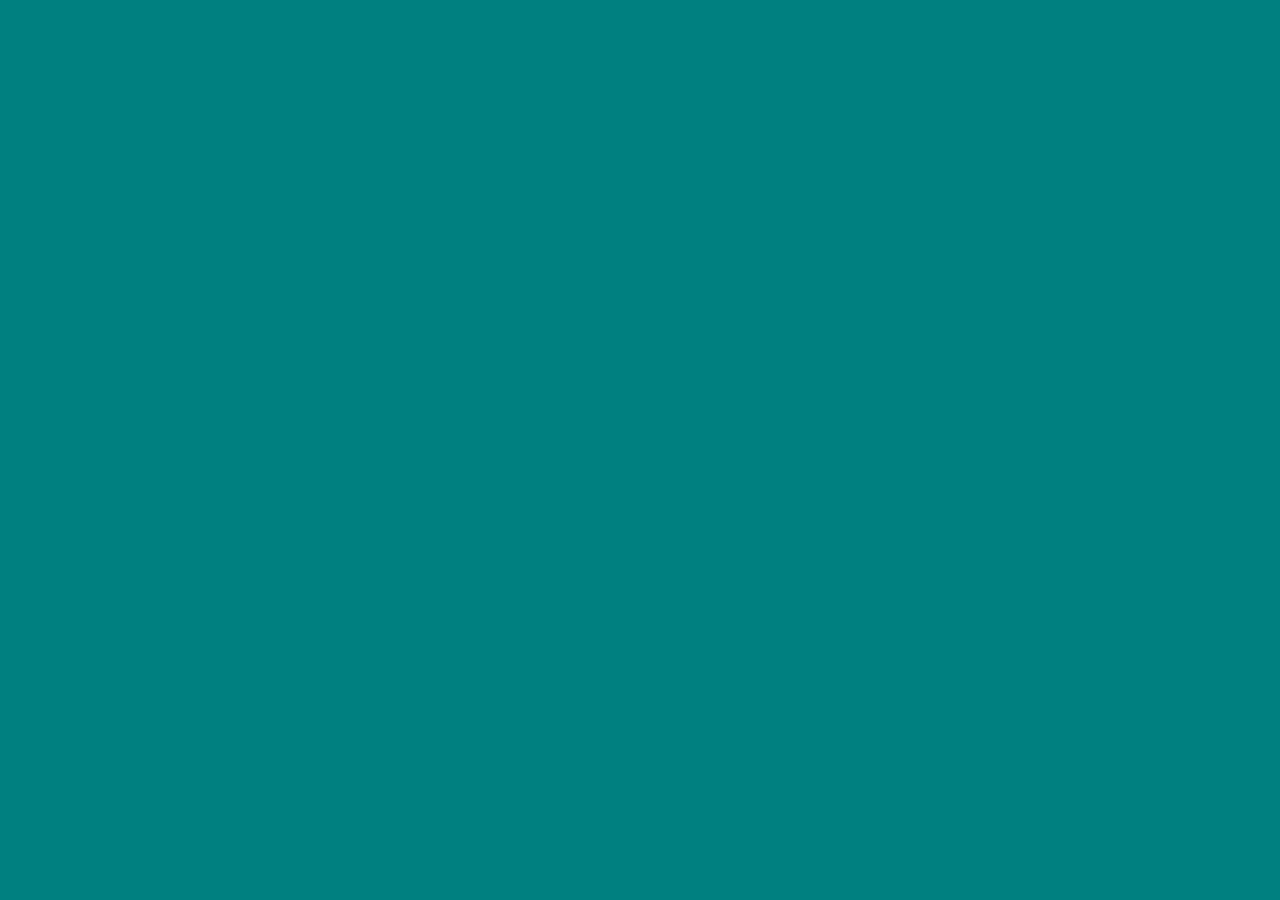
==== public/desktop.html @ bbea516e "feat(02-01): create EventBus and update desktop.html script loading - Add eventbus.js with on/off/em" ====
<!DOCTYPE html>
<html lang="en">
<head>
  <meta charset="UTF-8">
  <meta name="viewport" content="width=800, initial-scale=1.0">
  <title>CalCom Workstation</title>
  <link rel="stylesheet" href="css/nt4.css">
</head>
<body>
  <div id="desktop"></div>
  <script src="js/time.js"></script>
  <script src="js/eventbus.js"></script>
  <script src="js/desktop.js"></script>
  <script src="js/taskbar.js"></script>
  <script src="js/apps.js"></script>
</body>
</html>
---- public/css/nt4.css ----
/* ============================================================
   nt4.css — Windows NT 4.0 Visual System
   Complete CSS foundation for NT4 desktop simulation.
   All bevels use box-shadow inset (NOT border-style outset/inset).
   All colors match the Windows 95/NT4 "Windows Standard" scheme.
   NO title bar blending. NO warm grey tones. This is NT4, not Win98.
   ============================================================ */

/* === Font Face === */

@font-face {
  font-family: "W95FA";
  src: url("../assets/fonts/w95fa.woff2") format("woff2"),
       url("../assets/fonts/w95fa.woff") format("woff");
  font-weight: normal;
  font-style: normal;
}

/* === CSS Custom Properties === */

:root {
  /* Surface Colors */
  --button-face:        #C0C0C0;
  --button-highlight:   #FFFFFF;
  --button-light:       #DFDFDF;
  --button-shadow:      #808080;
  --button-dk-shadow:   #000000;
  --window-bg:          #FFFFFF;
  --window-text:        #000000;

  /* Title Bar Colors */
  --active-title:       #000080;
  --active-title-text:  #FFFFFF;
  --inactive-title:     #808080;
  --inactive-title-text:#C0C0C0;

  /* Desktop & System */
  --desktop:            #008080;
  --menu-bg:            #C0C0C0;
  --menu-text:          #000000;
  --highlight:          #000080;
  --highlight-text:     #FFFFFF;
  --scrollbar:          #C0C0C0;
  --tooltip-bg:         #FFFFE1;
  --tooltip-text:       #000000;
  --disabled-text:      #808080;
  --app-workspace:      #808080;

  /* Link Colors (IE-era) */
  --link:               #0000FF;
  --visited-link:       #800080;
}

/* === Global Reset & Base Styles === */

*, *::before, *::after { margin: 0; padding: 0; box-sizing: border-box; }
html, body { height: 100%; overflow: hidden; }
body {
  font-family: "W95FA", "MS Sans Serif", "Microsoft Sans Serif", Tahoma, sans-serif;
  font-size: 11px;
  color: var(--window-text);
  -webkit-font-smoothing: none;
  -moz-osx-font-smoothing: grayscale;
  font-smooth: never;
  text-rendering: optimizeSpeed;
  cursor: default;
}

/* === Bevel Utility Classes === */

.raised {
  box-shadow: inset -1px -1px var(--button-dk-shadow),
              inset  1px  1px var(--button-highlight),
              inset -2px -2px var(--button-shadow),
              inset  2px  2px var(--button-light);
  background: var(--button-face);
}

.sunken {
  box-shadow: inset -1px -1px var(--button-highlight),
              inset  1px  1px var(--button-shadow),
              inset -2px -2px var(--button-light),
              inset  2px  2px var(--button-dk-shadow);
  background: var(--window-bg);
}

.pressed {
  box-shadow: inset -1px -1px var(--button-highlight),
              inset  1px  1px var(--button-shadow),
              inset -2px -2px var(--button-light),
              inset  2px  2px var(--button-dk-shadow);
  background: var(--button-face);
}

.well {
  box-shadow: inset -1px -1px var(--button-highlight),
              inset  1px  1px var(--button-shadow);
}

/* === NT4 Button Styles === */

.nt4-button {
  box-shadow: inset -1px -1px var(--button-dk-shadow),
              inset  1px  1px var(--button-highlight),
              inset -2px -2px var(--button-shadow),
              inset  2px  2px var(--button-light);
  background: var(--button-face);
  border: none;
  padding: 4px 12px;
  font-family: inherit;
  font-size: 11px;
  cursor: default;
  min-width: 75px;
  text-align: center;
}

.nt4-button:active {
  box-shadow: inset -1px -1px var(--button-highlight),
              inset  1px  1px var(--button-shadow),
              inset -2px -2px var(--button-light),
              inset  2px  2px var(--button-dk-shadow);
  padding: 5px 11px 3px 13px;
}

.nt4-button:focus {
  outline: 1px dotted var(--window-text);
  outline-offset: -4px;
}

/* === Window Chrome === */

.nt4-window {
  background: var(--button-face);
  box-shadow: inset -1px -1px var(--button-dk-shadow),
              inset  1px  1px var(--button-highlight),
              inset -2px -2px var(--button-shadow),
              inset  2px  2px var(--button-light);
  position: absolute;
}

.nt4-titlebar {
  background: var(--active-title);
  color: var(--active-title-text);
  padding: 2px 3px;
  font-weight: bold;
  font-size: 11px;
  display: flex;
  align-items: center;
  justify-content: space-between;
  user-select: none;
}

.nt4-titlebar.inactive {
  background: var(--inactive-title);
  color: var(--inactive-title-text);
}

.nt4-titlebar-buttons {
  display: flex;
  gap: 2px;
}

.nt4-titlebar-btn {
  width: 16px;
  height: 14px;
  background: var(--button-face);
  box-shadow: inset -1px -1px var(--button-dk-shadow),
              inset  1px  1px var(--button-highlight),
              inset -2px -2px var(--button-shadow),
              inset  2px  2px var(--button-light);
  border: none;
  padding: 0;
  display: flex;
  align-items: center;
  justify-content: center;
  cursor: default;
  font-size: 8px;
  line-height: 1;
  position: relative;
}

.nt4-titlebar-btn:active {
  box-shadow: inset -1px -1px var(--button-highlight),
              inset  1px  1px var(--button-shadow),
              inset -2px -2px var(--button-light),
              inset  2px  2px var(--button-dk-shadow);
}

/* Window Button Glyphs -- CSS-drawn, not text */

/* Minimize: small horizontal line near bottom */
.nt4-titlebar-btn.minimize::after {
  content: "";
  display: block;
  width: 6px;
  height: 1px;
  background: var(--window-text);
  position: absolute;
  bottom: 3px;
  left: 50%;
  transform: translateX(-50%);
}

/* Maximize: small rectangle outline */
.nt4-titlebar-btn.maximize::after {
  content: "";
  display: block;
  width: 7px;
  height: 7px;
  border: 1px solid var(--window-text);
  border-top-width: 2px;
  position: absolute;
  top: 2px;
  left: 50%;
  transform: translateX(-50%);
}

/* Close: X drawn with two crossing pseudo-elements */
.nt4-titlebar-btn.close::before,
.nt4-titlebar-btn.close::after {
  content: "";
  display: block;
  width: 8px;
  height: 1px;
  background: var(--window-text);
  position: absolute;
  top: 50%;
  left: 50%;
}

.nt4-titlebar-btn.close::before {
  transform: translate(-50%, -50%) rotate(45deg);
}

.nt4-titlebar-btn.close::after {
  transform: translate(-50%, -50%) rotate(-45deg);
}

/* === Dialog Styles === */

.nt4-dialog {
  background: var(--button-face);
  box-shadow: inset -1px -1px var(--button-dk-shadow),
              inset  1px  1px var(--button-highlight),
              inset -2px -2px var(--button-shadow),
              inset  2px  2px var(--button-light);
  position: fixed;
  top: 50%;
  left: 50%;
  transform: translate(-50%, -50%);
  z-index: 1000;
}

.dialog-titlebar {
  background: var(--active-title);
  color: var(--active-title-text);
  padding: 2px 4px;
  font-weight: bold;
  font-size: 11px;
  user-select: none;
}

.dialog-body {
  padding: 12px 16px;
}

.dialog-buttons {
  padding: 8px 16px 12px;
  display: flex;
  justify-content: center;
  gap: 6px;
}

/* === Form Field Styles === */

.nt4-input {
  box-shadow: inset -1px -1px var(--button-highlight),
              inset  1px  1px var(--button-shadow),
              inset -2px -2px var(--button-light),
              inset  2px  2px var(--button-dk-shadow);
  background: var(--window-bg);
  border: none;
  padding: 2px 4px;
  font-family: inherit;
  font-size: 11px;
}

.nt4-select {
  box-shadow: inset -1px -1px var(--button-highlight),
              inset  1px  1px var(--button-shadow),
              inset -2px -2px var(--button-light),
              inset  2px  2px var(--button-dk-shadow);
  background: var(--window-bg);
  border: none;
  padding: 2px;
  font-family: inherit;
  font-size: 11px;
}

/* === Desktop Background === */

#desktop {
  width: 100vw;
  height: 100vh;
  background: var(--desktop);
  position: relative;
  overflow: hidden;
}

/* === Boot Screen Backgrounds === */

#boot-screen {
  width: 100vw;
  height: 100vh;
  position: relative;
}

.boot-post {
  background: #000000;
  color: #AAAAAA;
  font-family: "Courier New", Courier, monospace;
  font-size: 14px;
  padding: 20px;
  width: 100%;
  height: 100%;
  white-space: pre;
  line-height: 1.4;
}

.boot-ntldr {
  background: #000000;
  color: #AAAAAA;
  font-family: "Courier New", Courier, monospace;
  font-size: 14px;
  padding: 20px;
  width: 100%;
  height: 100%;
  white-space: pre;
  line-height: 1.4;
}

.boot-ntldr .highlight {
  background: var(--active-title-text);
  color: var(--active-title);
}

.boot-starting {
  background: var(--active-title);
  color: var(--active-title-text);
  font-family: "Courier New", Courier, monospace;
  font-size: 16px;
  width: 100%;
  height: 100%;
  display: flex;
  flex-direction: column;
  align-items: center;
  justify-content: center;
  text-align: center;
  line-height: 1.6;
}

.boot-security {
  background: var(--active-title);
  color: var(--active-title-text);
  font-family: inherit;
  font-size: 14px;
  width: 100%;
  height: 100%;
  display: flex;
  flex-direction: column;
  align-items: center;
  justify-content: center;
  text-align: center;
}

.boot-login {
  background: var(--desktop);
  width: 100%;
  height: 100%;
  display: flex;
  align-items: center;
  justify-content: center;
}

/* === Viewport Gate === */

.viewport-gate {
  min-width: 350px;
  max-width: 420px;
}

.viewport-gate .dialog-body {
  display: flex;
  gap: 12px;
  align-items: flex-start;
}

.viewport-gate .dialog-icon {
  font-size: 32px;
  flex-shrink: 0;
}

/* === Loading Settings Screen (return visitors) === */

.boot-loading-settings {
  background: var(--desktop);
  width: 100%;
  height: 100%;
  display: flex;
  align-items: center;
  justify-content: center;
  color: var(--active-title-text);
  font-size: 14px;
}

/* === Scrollbar Styles (Webkit) === */

::-webkit-scrollbar { width: 16px; height: 16px; }
::-webkit-scrollbar-track { background: var(--scrollbar); }
::-webkit-scrollbar-thumb {
  background: var(--button-face);
  box-shadow: inset -1px -1px var(--button-dk-shadow),
              inset  1px  1px var(--button-highlight),
              inset -2px -2px var(--button-shadow),
              inset  2px  2px var(--button-light);
}
::-webkit-scrollbar-button { display: block; height: 16px; width: 16px; background: var(--button-face); }
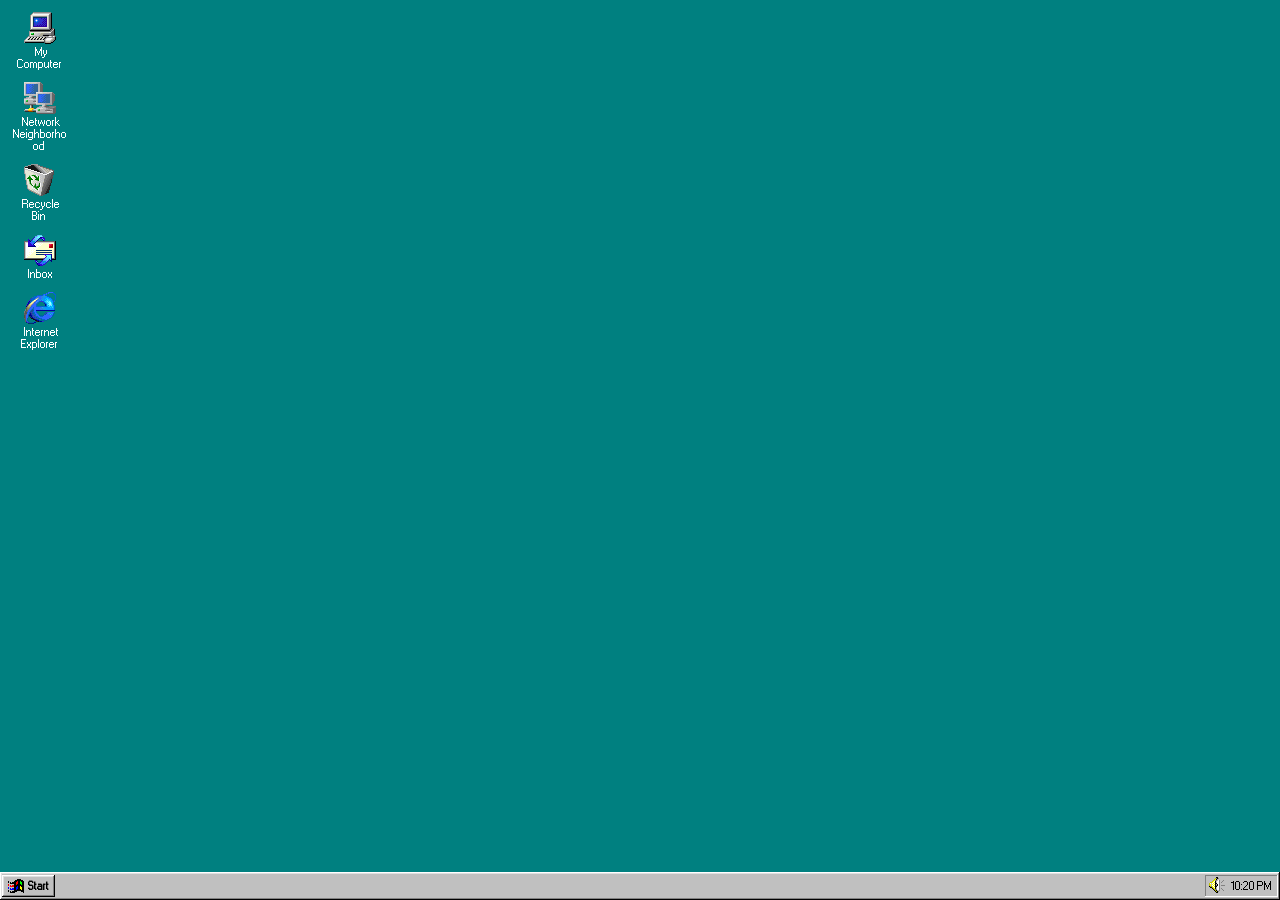
==== commit 28475b61: "feat(03-01): add document viewers and wire app routing - Create viewers.js with WordPad, Notepad, an" ====
--- a/public/desktop.html
+++ b/public/desktop.html
@@ -12,6 +12,8 @@
   <script src="js/eventbus.js"></script>
   <script src="js/desktop.js"></script>
   <script src="js/taskbar.js"></script>
+  <script src="js/explorer.js"></script>
+  <script src="js/viewers.js"></script>
   <script src="js/apps.js"></script>
 </body>
 </html>
--- a/public/css/nt4.css
+++ b/public/css/nt4.css
@@ -136,6 +136,8 @@
               inset -2px -2px var(--button-shadow),
               inset  2px  2px var(--button-light);
   position: absolute;
+  display: flex;
+  flex-direction: column;
 }
 
 .nt4-titlebar {
@@ -425,3 +427,565 @@
               inset  2px  2px var(--button-light);
 }
 ::-webkit-scrollbar-button { display: block; height: 16px; width: 16px; background: var(--button-face); }
+
+/* === Desktop Icons === */
+
+.desktop-icons {
+  position: absolute;
+  top: 8px;
+  left: 8px;
+  display: flex;
+  flex-direction: column;
+  flex-wrap: wrap;
+  gap: 4px;
+  max-height: calc(100vh - 44px); /* leave room for taskbar */
+  align-content: flex-start;
+}
+
+.desktop-icon {
+  width: 64px;
+  text-align: center;
+  padding: 4px;
+  cursor: default;
+  user-select: none;
+}
+
+.desktop-icon-image {
+  width: 32px;
+  height: 32px;
+  margin: 0 auto 2px;
+}
+
+.desktop-icon-label {
+  font-size: 11px;
+  color: #FFFFFF;
+  padding: 1px 2px;
+  word-wrap: break-word;
+}
+
+.desktop-icon.selected .desktop-icon-label {
+  background: var(--highlight);
+  color: var(--highlight-text);
+  outline: 1px dotted var(--highlight-text);
+}
+
+/* === Window Layout === */
+
+.window-content {
+  flex: 1;
+  overflow: auto;
+  overscroll-behavior: contain;
+  background: var(--window-bg);
+}
+
+.window-statusbar {
+  padding: 2px 4px;
+  font-size: 11px;
+  flex-shrink: 0;
+}
+
+/* === Drag Prevention === */
+
+.dragging, .dragging * {
+  user-select: none !important;
+  cursor: default !important;
+}
+
+/* === Taskbar === */
+
+#taskbar {
+  position: fixed;
+  bottom: 0;
+  left: 0;
+  right: 0;
+  height: 28px;
+  z-index: 10000;
+  display: flex;
+  align-items: center;
+  padding: 2px;
+  gap: 2px;
+}
+
+#start-button {
+  height: 22px;
+  padding: 2px 6px;
+  display: flex;
+  align-items: center;
+  gap: 4px;
+  font-weight: bold;
+  font-size: 11px;
+  font-family: inherit;
+  border: none;
+  cursor: default;
+  flex-shrink: 0;
+}
+
+#taskbar-buttons {
+  display: flex;
+  flex: 1;
+  overflow: hidden;
+  gap: 2px;
+  align-items: center;
+}
+
+.taskbar-window-btn {
+  flex: 0 1 160px;
+  min-width: 40px;
+  height: 22px;
+  overflow: hidden;
+  text-overflow: ellipsis;
+  white-space: nowrap;
+  text-align: left;
+  padding: 2px 6px;
+  font-size: 11px;
+  font-family: inherit;
+  border: none;
+  cursor: default;
+  display: flex;
+  align-items: center;
+  gap: 4px;
+}
+
+.taskbar-window-btn .taskbar-btn-icon {
+  width: 16px;
+  height: 16px;
+  flex-shrink: 0;
+}
+
+.taskbar-window-btn .taskbar-btn-title {
+  overflow: hidden;
+  text-overflow: ellipsis;
+  white-space: nowrap;
+}
+
+#system-tray {
+  display: flex;
+  align-items: center;
+  gap: 4px;
+  padding: 0 4px;
+  height: 22px;
+  flex-shrink: 0;
+}
+
+#tray-clock {
+  font-size: 11px;
+  padding: 0 2px;
+}
+
+/* === Start Menu === */
+
+.start-menu {
+  position: fixed;
+  bottom: 28px;
+  left: 0;
+  z-index: 10001;
+  width: 200px;
+  padding: 2px;
+}
+
+.start-menu-sidebar {
+  position: absolute;
+  left: 2px;
+  top: 2px;
+  bottom: 2px;
+  width: 24px;
+  background: var(--inactive-title);
+  display: flex;
+  align-items: flex-end;
+  justify-content: center;
+  padding-bottom: 4px;
+}
+
+.start-menu-sidebar-text {
+  writing-mode: vertical-rl;
+  transform: rotate(180deg);
+  color: var(--button-highlight);
+  font-weight: bold;
+  font-size: 16px;
+  letter-spacing: 2px;
+}
+
+.start-menu-items {
+  margin-left: 24px;
+}
+
+.start-menu-item {
+  padding: 4px 8px 4px 8px;
+  display: flex;
+  align-items: center;
+  gap: 8px;
+  cursor: default;
+  position: relative;
+}
+
+.start-menu-item:hover {
+  background: var(--highlight);
+  color: var(--highlight-text);
+}
+
+.start-menu-item.disabled {
+  color: var(--disabled-text);
+}
+
+.start-menu-item.disabled:hover {
+  background: transparent;
+  color: var(--disabled-text);
+}
+
+.start-menu-item .submenu-arrow {
+  margin-left: auto;
+  font-size: 8px;
+}
+
+.start-menu-separator {
+  height: 1px;
+  margin: 2px 0;
+  margin-left: 24px;
+  border-top: 1px solid var(--button-shadow);
+  border-bottom: 1px solid var(--button-highlight);
+}
+
+.start-submenu {
+  position: absolute;
+  left: 100%;
+  top: -2px;
+  width: 180px;
+  padding: 2px;
+  z-index: 10002;
+}
+
+/* === Shutdown Screen === */
+
+.shutdown-overlay {
+  position: fixed;
+  inset: 0;
+  z-index: 30000;
+  background: #000000;
+  display: flex;
+  align-items: center;
+  justify-content: center;
+}
+
+.shutdown-text {
+  color: #FF8C00;
+  font-size: 24px;
+  font-family: "Courier New", Courier, monospace;
+  text-align: center;
+}
+
+/* === Shutdown Dialog === */
+
+.shutdown-dialog {
+  z-index: 20000;
+}
+
+/* Restore glyph (two overlapping rectangles) for maximized windows */
+
+.nt4-titlebar-btn.maximize.restore::after {
+  width: 5px;
+  height: 5px;
+  border: 1px solid var(--window-text);
+  border-top-width: 2px;
+  top: 4px;
+  left: calc(50% - 4px);
+}
+
+.nt4-titlebar-btn.maximize.restore::before {
+  content: "";
+  display: block;
+  width: 5px;
+  height: 5px;
+  border: 1px solid var(--window-text);
+  border-top-width: 2px;
+  position: absolute;
+  top: 1px;
+  left: calc(50% + 0px);
+}
+
+/* ============================================================
+   App Layouts — shared chrome for Explorer, viewers, etc.
+   ============================================================ */
+
+.app-menubar {
+  display: flex;
+  padding: 2px 0;
+  background: var(--button-face);
+  border-bottom: 1px solid var(--button-shadow);
+}
+
+.app-menubar .menu-item {
+  padding: 2px 8px;
+  cursor: default;
+  font-size: 11px;
+}
+
+.app-menubar .menu-item:hover {
+  background: var(--highlight);
+  color: var(--highlight-text);
+}
+
+.app-toolbar {
+  display: flex;
+  align-items: center;
+  padding: 2px 4px;
+  gap: 2px;
+  min-height: 26px;
+}
+
+.toolbar-btn {
+  width: 24px;
+  height: 22px;
+  border: none;
+  background: var(--button-face);
+  cursor: default;
+  display: flex;
+  align-items: center;
+  justify-content: center;
+  font-size: 10px;
+  font-weight: bold;
+  padding: 0;
+}
+
+.toolbar-separator {
+  width: 1px;
+  height: 18px;
+  margin: 0 2px;
+  border-left: 1px solid var(--button-shadow);
+  border-right: 1px solid var(--button-highlight);
+}
+
+/* ---- Explorer ---- */
+
+.explorer-app {
+  display: flex;
+  flex-direction: column;
+  height: 100%;
+}
+
+.explorer-body {
+  display: flex;
+  flex: 1;
+  overflow: hidden;
+}
+
+.explorer-tree {
+  width: 200px;
+  overflow: auto;
+  background: white;
+  padding: 2px;
+}
+
+.explorer-files {
+  flex: 1;
+  overflow: auto;
+  background: white;
+}
+
+.tree-item {
+  display: flex;
+  align-items: center;
+  padding: 1px 0;
+  cursor: default;
+  white-space: nowrap;
+  font-size: 11px;
+}
+
+.tree-item:hover {
+  background: var(--highlight);
+  color: var(--highlight-text);
+}
+
+.tree-item.selected {
+  background: var(--highlight);
+  color: var(--highlight-text);
+}
+
+.tree-toggle {
+  width: 12px;
+  display: inline-block;
+  text-align: center;
+  font-size: 10px;
+  font-family: 'Courier New', monospace;
+}
+
+.file-list-header {
+  display: flex;
+  background: var(--button-face);
+  border-bottom: 1px solid var(--button-shadow);
+  font-size: 11px;
+  font-weight: normal;
+}
+
+.file-list-header span {
+  padding: 2px 4px;
+  border-right: 1px solid var(--button-shadow);
+  cursor: default;
+}
+
+.file-list-item {
+  display: flex;
+  align-items: center;
+  font-size: 11px;
+  cursor: default;
+  padding: 1px 0;
+}
+
+.file-list-item:hover {
+  background: var(--highlight);
+  color: var(--highlight-text);
+}
+
+.file-list-item.selected {
+  background: var(--highlight);
+  color: var(--highlight-text);
+}
+
+.file-list-col {
+  padding: 1px 4px;
+  overflow: hidden;
+  text-overflow: ellipsis;
+  white-space: nowrap;
+}
+
+.explorer-address {
+  display: flex;
+  align-items: center;
+  padding: 2px 4px;
+  gap: 4px;
+  background: var(--button-face);
+  font-size: 11px;
+}
+
+.explorer-address .address-label {
+  white-space: nowrap;
+}
+
+.explorer-address .address-path {
+  flex: 1;
+  padding: 1px 4px;
+  background: white;
+  border: 1px solid var(--button-shadow);
+  font-size: 11px;
+  overflow: hidden;
+  text-overflow: ellipsis;
+  white-space: nowrap;
+}
+
+.explorer-statusbar {
+  padding: 2px 4px;
+  font-size: 11px;
+  flex-shrink: 0;
+}
+
+/* ---- WordPad ---- */
+
+.wordpad-app {
+  display: flex;
+  flex-direction: column;
+  height: 100%;
+}
+
+.wordpad-content {
+  flex: 1;
+  overflow: auto;
+  padding: 16px 20px;
+  background: white;
+  font-family: 'Times New Roman', serif;
+  font-size: 13px;
+  line-height: 1.5;
+}
+
+.wordpad-content h2 { font-size: 16px; margin: 0 0 8px 0; }
+.wordpad-content h3 { font-size: 14px; margin: 12px 0 6px 0; }
+.wordpad-content p { margin: 6px 0; }
+.wordpad-content ul { margin: 4px 0 4px 20px; }
+.wordpad-content li { margin: 2px 0; }
+
+/* ---- Notepad ---- */
+
+.notepad-app {
+  display: flex;
+  flex-direction: column;
+  height: 100%;
+}
+
+.notepad-content {
+  flex: 1;
+  overflow: auto;
+  padding: 4px;
+  margin: 0;
+  background: white;
+  font-family: 'Fixedsys', 'Courier New', monospace;
+  font-size: 13px;
+  white-space: pre-wrap;
+  border: none;
+  outline: none;
+}
+
+/* ---- Spreadsheet ---- */
+
+.spreadsheet-app {
+  display: flex;
+  flex-direction: column;
+  height: 100%;
+}
+
+.spreadsheet-content {
+  flex: 1;
+  overflow: auto;
+  background: white;
+}
+
+.spreadsheet-grid {
+  border-collapse: collapse;
+  font-size: 11px;
+}
+
+.spreadsheet-grid th {
+  background: var(--button-face);
+  border: 1px solid var(--button-shadow);
+  padding: 2px 4px;
+  font-weight: normal;
+  text-align: center;
+  min-width: 60px;
+  position: sticky;
+  top: 0;
+}
+
+.spreadsheet-grid th.row-header {
+  position: sticky;
+  left: 0;
+  min-width: 30px;
+  z-index: 1;
+}
+
+.spreadsheet-grid td {
+  border: 1px solid #C0C0C0;
+  padding: 2px 4px;
+  white-space: nowrap;
+}
+
+.spreadsheet-grid td.row-header {
+  background: var(--button-face);
+  border: 1px solid var(--button-shadow);
+  text-align: center;
+  position: sticky;
+  left: 0;
+}
+
+.formula-bar {
+  display: flex;
+  align-items: center;
+  padding: 2px 4px;
+  gap: 4px;
+  background: var(--button-face);
+  border-bottom: 1px solid var(--button-shadow);
+  font-size: 11px;
+}
+
+.formula-bar .cell-ref {
+  width: 50px;
+  text-align: center;
+  border-right: 1px solid var(--button-shadow);
+  padding-right: 4px;
+}
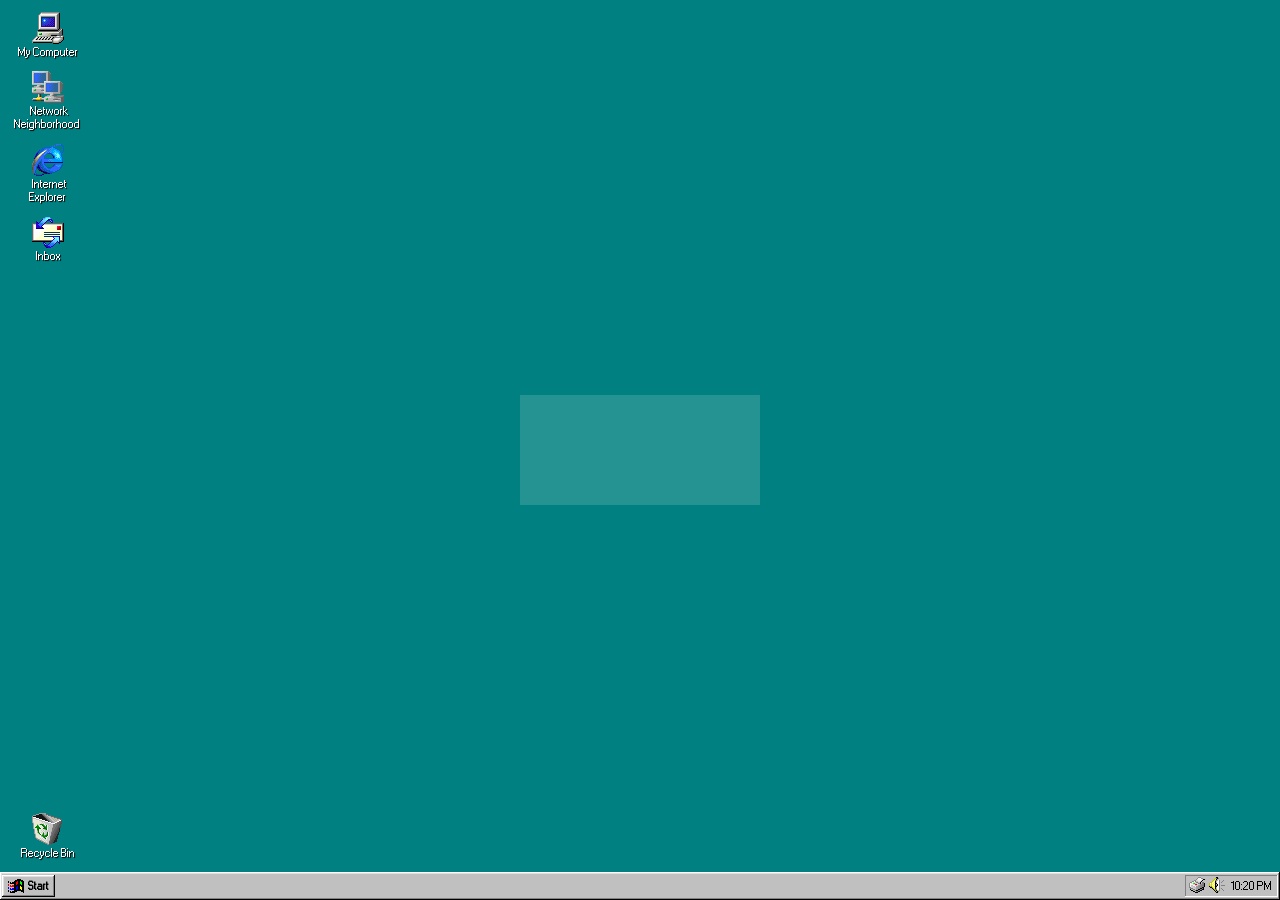
==== commit fd3bbaf6: "feat(04-01): add centered CalCom logo watermark to desktop - Add logo img element inside #desktop di" ====
--- a/public/desktop.html
+++ b/public/desktop.html
@@ -7,13 +7,17 @@
   <link rel="stylesheet" href="css/nt4.css">
 </head>
 <body>
-  <div id="desktop"></div>
+  <div id="desktop">
+    <img id="desktop-logo" src="assets/calcom/calcom_logo.png" alt="" draggable="false">
+  </div>
   <script src="js/time.js"></script>
   <script src="js/eventbus.js"></script>
   <script src="js/desktop.js"></script>
   <script src="js/taskbar.js"></script>
   <script src="js/explorer.js"></script>
   <script src="js/viewers.js"></script>
+  <script src="js/email.js"></script>
+  <script src="js/browser.js"></script>
   <script src="js/apps.js"></script>
 </body>
 </html>
--- a/public/css/nt4.css
+++ b/public/css/nt4.css
@@ -309,6 +309,19 @@
   overflow: hidden;
 }
 
+#desktop-logo {
+  position: absolute;
+  top: 50%;
+  left: 50%;
+  transform: translate(-50%, -50%);
+  width: 240px;
+  opacity: 0.15;
+  filter: brightness(0) invert(1);
+  pointer-events: none;
+  user-select: none;
+  image-rendering: auto;
+}
+
 /* === Boot Screen Backgrounds === */
 
 #boot-screen {
@@ -402,6 +415,19 @@
   flex-shrink: 0;
 }
 
+/* === Logon Error Dialog === */
+
+.dialog-icon-img {
+  width: 32px;
+  height: 32px;
+  flex-shrink: 0;
+}
+
+.logon-error .dialog-body p {
+  font-size: 11px;
+  line-height: 1.4;
+}
+
 /* === Loading Settings Screen (return visitors) === */
 
 .boot-loading-settings {
@@ -442,8 +468,14 @@
   align-content: flex-start;
 }
 
+.desktop-icons-bottom {
+  position: absolute;
+  bottom: 36px;
+  left: 8px;
+}
+
 .desktop-icon {
-  width: 64px;
+  width: 80px;
   text-align: center;
   padding: 4px;
   cursor: default;
@@ -461,6 +493,9 @@
   color: #FFFFFF;
   padding: 1px 2px;
   word-wrap: break-word;
+  overflow-wrap: break-word;
+  line-height: 1.2;
+  text-shadow: 1px 1px 1px #000000;
 }
 
 .desktop-icon.selected .desktop-icon-label {
@@ -744,6 +779,27 @@
   font-size: 10px;
   font-weight: bold;
   padding: 0;
+}
+
+.toolbar-btn-text {
+  height: 22px;
+  border: none;
+  background: var(--button-face);
+  cursor: default;
+  display: flex;
+  align-items: center;
+  justify-content: center;
+  font-family: inherit;
+  font-size: 11px;
+  padding: 2px 8px;
+  white-space: nowrap;
+}
+
+.toolbar-btn-text:active {
+  box-shadow: inset -1px -1px var(--button-highlight),
+              inset  1px  1px var(--button-shadow),
+              inset -2px -2px var(--button-light),
+              inset  2px  2px var(--button-dk-shadow);
 }
 
 .toolbar-separator {
@@ -989,3 +1045,327 @@
   border-right: 1px solid var(--button-shadow);
   padding-right: 4px;
 }
+
+/* Email Client (Outlook 98) */
+.email-app {
+  display: flex;
+  flex-direction: column;
+  height: 100%;
+}
+
+.email-body {
+  display: flex;
+  flex: 1;
+  overflow: hidden;
+}
+
+.email-folders {
+  width: 150px;
+  overflow: auto;
+  background: white;
+  padding: 2px;
+}
+
+.email-folder-item {
+  display: flex;
+  align-items: center;
+  gap: 4px;
+  padding: 2px 4px;
+  cursor: default;
+  font-size: 11px;
+  white-space: nowrap;
+}
+
+.email-folder-item:hover {
+  background: var(--highlight);
+  color: var(--highlight-text);
+}
+
+.email-folder-item.selected {
+  background: var(--highlight);
+  color: var(--highlight-text);
+}
+
+.email-right {
+  flex: 1;
+  display: flex;
+  flex-direction: column;
+  overflow: hidden;
+}
+
+.email-messages {
+  height: 200px;
+  overflow: auto;
+  background: white;
+}
+
+.email-msg-header {
+  display: flex;
+  background: var(--button-face);
+  border-bottom: 1px solid var(--button-shadow);
+  font-size: 11px;
+  font-weight: normal;
+  position: sticky;
+  top: 0;
+}
+
+.email-msg-header span {
+  padding: 2px 4px;
+  border-right: 1px solid var(--button-shadow);
+  cursor: default;
+}
+
+.email-msg-item {
+  display: flex;
+  align-items: center;
+  font-size: 11px;
+  cursor: default;
+  padding: 1px 0;
+  border-bottom: 1px solid #E0E0E0;
+}
+
+.email-msg-item:hover {
+  background: var(--highlight);
+  color: var(--highlight-text);
+}
+
+.email-msg-item.selected {
+  background: var(--highlight);
+  color: var(--highlight-text);
+}
+
+.email-msg-item.unread {
+  font-weight: bold;
+}
+
+.email-msg-col {
+  padding: 1px 4px;
+  overflow: hidden;
+  text-overflow: ellipsis;
+  white-space: nowrap;
+}
+
+.email-divider {
+  height: 4px;
+  background: var(--button-face);
+  cursor: default;
+  flex-shrink: 0;
+}
+
+.email-preview {
+  flex: 1;
+  overflow: auto;
+  background: white;
+  padding: 8px;
+}
+
+.email-preview-headers {
+  font-size: 11px;
+  margin-bottom: 8px;
+  line-height: 1.6;
+}
+
+.email-preview-headers .header-label {
+  font-weight: bold;
+  margin-right: 4px;
+}
+
+.email-preview-body {
+  font-size: 12px;
+  line-height: 1.4;
+  white-space: pre-wrap;
+  padding: 8px;
+  background: #FFFFFF;
+}
+
+.email-attachment-bar {
+  background: #F0F0F0;
+  border: 1px solid #C0C0C0;
+  padding: 4px 8px;
+  margin: 4px 0;
+  font-size: 11px;
+  display: flex;
+  align-items: center;
+  gap: 12px;
+}
+
+.email-attachment-link {
+  display: inline-flex;
+  align-items: center;
+  gap: 4px;
+  padding: 2px 4px;
+}
+
+.email-attachment-link:not(.disabled):hover {
+  background: #000080;
+  color: white;
+}
+
+.email-attachment-link.disabled {
+  color: #808080;
+  cursor: default;
+}
+
+.email-quoted {
+  color: #808080;
+  border-left: 2px solid #808080;
+  padding-left: 8px;
+  margin: 4px 0 4px 4px;
+  font-size: 11px;
+}
+
+.email-unread-count {
+  color: var(--button-shadow);
+  margin-left: 4px;
+  font-size: 10px;
+}
+
+/* Browser (IE5) */
+.browser-app {
+  display: flex;
+  flex-direction: column;
+  height: 100%;
+}
+
+.browser-toolbar {
+  gap: 4px;
+}
+
+.browser-address-bar {
+  display: flex;
+  align-items: center;
+  padding: 2px 4px;
+  gap: 4px;
+  background: var(--button-face);
+  border-bottom: 1px solid var(--button-shadow);
+}
+
+.browser-address-bar .address-label {
+  font-size: 11px;
+  white-space: nowrap;
+}
+
+.browser-address-bar input {
+  flex: 1;
+}
+
+.browser-body {
+  display: flex;
+  flex: 1;
+  overflow: hidden;
+}
+
+.browser-favorites {
+  width: 200px;
+  overflow: auto;
+  background: white;
+  border-right: 1px solid var(--button-shadow);
+}
+
+.browser-favorites-header {
+  display: flex;
+  align-items: center;
+  justify-content: space-between;
+  padding: 4px 8px;
+  background: var(--button-face);
+  border-bottom: 1px solid var(--button-shadow);
+  font-size: 11px;
+  font-weight: bold;
+}
+
+.browser-favorites-header .close-btn {
+  cursor: default;
+  background: none;
+  border: none;
+  font-size: 12px;
+  padding: 0 4px;
+}
+
+.browser-bookmark-item {
+  display: flex;
+  align-items: center;
+  gap: 4px;
+  padding: 2px 4px;
+  cursor: default;
+  font-size: 11px;
+  white-space: nowrap;
+}
+
+.browser-bookmark-item:hover {
+  background: var(--highlight);
+  color: var(--highlight-text);
+}
+
+.browser-content {
+  flex: 1;
+  overflow: auto;
+  background: white;
+}
+
+.browser-content a {
+  cursor: default;
+}
+
+/* Disabled toolbar button appearance */
+.toolbar-btn:disabled,
+.toolbar-btn[disabled] {
+  opacity: 0.5;
+  cursor: default;
+}
+
+/* === Print Queue === */
+
+.tray-printer-blink {
+  animation: printer-blink 1s step-end infinite;
+  cursor: pointer;
+}
+
+@keyframes printer-blink {
+  0%, 49.9% { opacity: 1; }
+  50%, 100% { opacity: 0.3; }
+}
+
+.printqueue-list th {
+  white-space: nowrap;
+}
+
+.printqueue-list td {
+  white-space: nowrap;
+}
+
+/* === Resize Cursors & Ghost Outline === */
+
+/* Ghost outline shown during resize drag */
+.resize-ghost {
+  position: absolute;
+  border: 2px dotted #000000;
+  pointer-events: none;
+  z-index: 9999;
+  box-sizing: border-box;
+}
+
+/* Resize body class -- prevents text selection during resize drag */
+.resizing, .resizing * {
+  user-select: none !important;
+}
+
+/* Resize cursor persistence during active drag (body-level, overrides everything) */
+.resizing[data-resize-dir="n"] *,
+.resizing[data-resize-dir="s"] *,
+.resizing[data-resize-dir="n"],
+.resizing[data-resize-dir="s"]  { cursor: url('../assets/cursors/size_ns.cur'), ns-resize !important; }
+
+.resizing[data-resize-dir="e"] *,
+.resizing[data-resize-dir="w"] *,
+.resizing[data-resize-dir="e"],
+.resizing[data-resize-dir="w"]  { cursor: url('../assets/cursors/size_ew.cur'), ew-resize !important; }
+
+.resizing[data-resize-dir="ne"] *,
+.resizing[data-resize-dir="sw"] *,
+.resizing[data-resize-dir="ne"],
+.resizing[data-resize-dir="sw"] { cursor: url('../assets/cursors/size_nesw.cur'), nesw-resize !important; }
+
+.resizing[data-resize-dir="nw"] *,
+.resizing[data-resize-dir="se"] *,
+.resizing[data-resize-dir="nw"],
+.resizing[data-resize-dir="se"] { cursor: url('../assets/cursors/size_nwse.cur'), nwse-resize !important; }
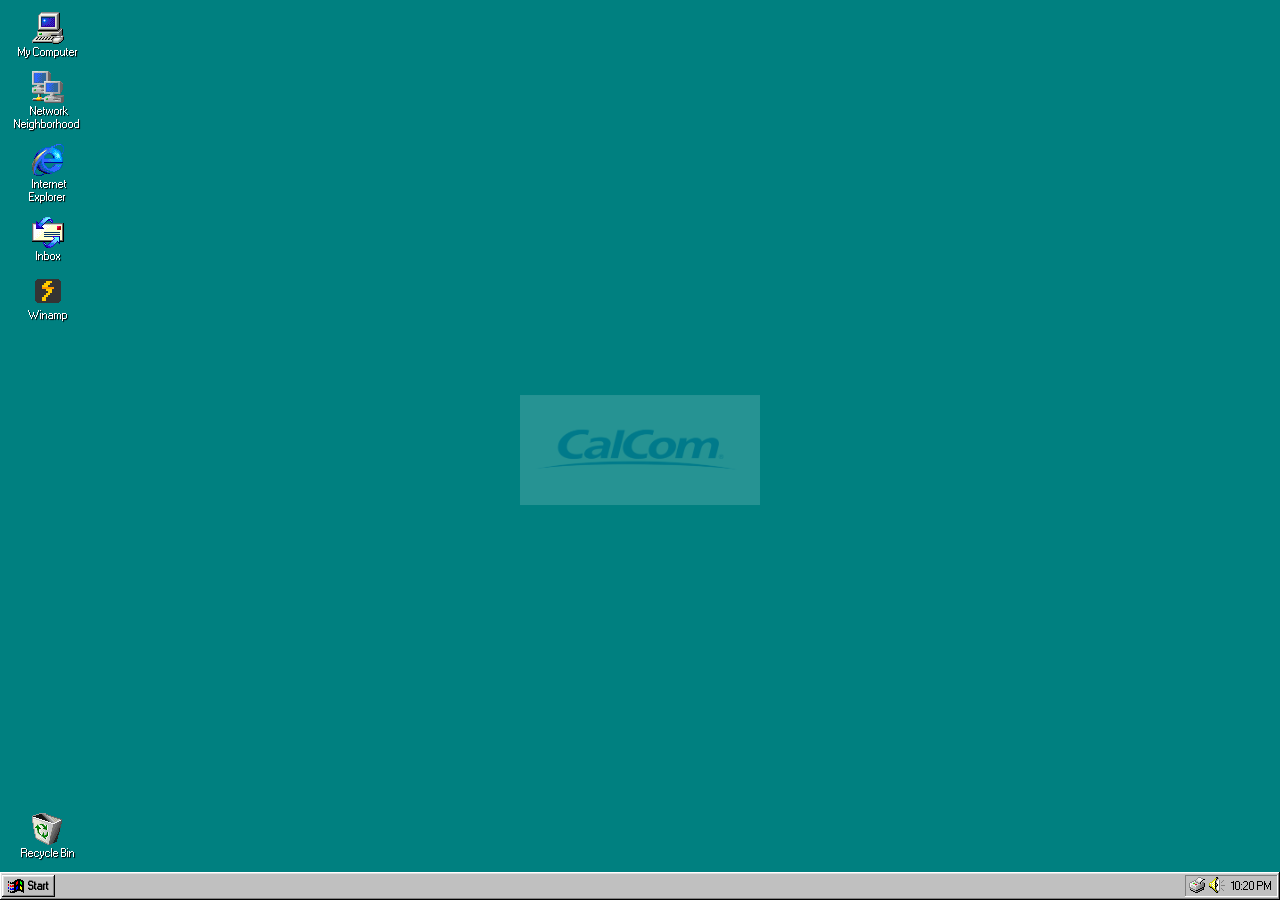
==== commit 5d3efe18: "feat(14-02): add Winamp player UI with full sprite interactions - Create winamp.js with DOM builder," ====
--- a/public/desktop.html
+++ b/public/desktop.html
@@ -5,6 +5,7 @@
   <meta name="viewport" content="width=800, initial-scale=1.0">
   <title>CalCom Workstation</title>
   <link rel="stylesheet" href="css/nt4.css">
+  <link rel="stylesheet" href="css/winamp.css">
 </head>
 <body>
   <div id="desktop">
@@ -18,6 +19,7 @@
   <script src="js/viewers.js"></script>
   <script src="js/email.js"></script>
   <script src="js/browser.js"></script>
+  <script src="js/winamp.js"></script>
   <script src="js/apps.js"></script>
 </body>
 </html>
--- a/public/css/nt4.css
+++ b/public/css/nt4.css
@@ -316,7 +316,6 @@
   transform: translate(-50%, -50%);
   width: 240px;
   opacity: 0.15;
-  filter: brightness(0) invert(1);
   pointer-events: none;
   user-select: none;
   image-rendering: auto;
@@ -1369,3 +1368,73 @@
 .resizing[data-resize-dir="se"] *,
 .resizing[data-resize-dir="nw"],
 .resizing[data-resize-dir="se"] { cursor: url('../assets/cursors/size_nwse.cur'), nwse-resize !important; }
+
+
+/* ============================================================
+   Adobe Acrobat Reader 4.0 — PDF Viewer
+   ============================================================ */
+
+.acrobat-app {
+  display: flex;
+  flex-direction: column;
+  height: 100%;
+}
+
+.acrobat-toolbar {
+  display: flex;
+  align-items: center;
+  padding: 2px 4px;
+  gap: 4px;
+  min-height: 28px;
+  flex-shrink: 0;
+}
+
+.acrobat-nav-cluster,
+.acrobat-zoom-cluster,
+.acrobat-tool-cluster {
+  display: flex;
+  align-items: center;
+  gap: 2px;
+}
+
+.acrobat-page-input {
+  width: 36px;
+  text-align: center;
+  font-size: 10px;
+  height: 18px;
+  margin: 0 2px;
+}
+
+.acrobat-page-label {
+  font-size: 10px;
+  white-space: nowrap;
+  margin-right: 4px;
+}
+
+.acrobat-zoom-select {
+  font-size: 10px;
+  height: 20px;
+  margin: 0 2px;
+  min-width: 80px;
+}
+
+.acrobat-tool-active {
+  box-shadow: inset -1px -1px var(--button-highlight),
+              inset  1px  1px var(--button-shadow),
+              inset -2px -2px var(--button-light),
+              inset  2px  2px var(--button-dk-shadow) !important;
+}
+
+.acrobat-viewer {
+  flex: 1;
+  overflow: hidden;
+  background: var(--app-workspace);
+  position: relative;
+}
+
+.acrobat-iframe {
+  width: 100%;
+  height: 100%;
+  border: none;
+  display: block;
+}
--- a/public/css/winamp.css
+++ b/public/css/winamp.css
@@ -0,0 +1,1425 @@
+/* Winamp 2.x Player - Bitmap Sprite CSS
+ * Source: Webamp (MIT License) - github.com/captbaritone/webamp
+ * Combined: base-skin.css + main-window.css + playlist-window.css + webamp.css
+ * Selectors transformed: #webamp -> .webamp
+ * NT4 integration overrides appended at bottom
+ */
+/* Rules used by all windows */
+
+.webamp {
+  position: absolute;
+  top: 0;
+  left: 0;
+}
+
+/* Prevent accidental highlighting */
+.webamp canvas {
+  -webkit-user-select: none;
+  -moz-user-select: none;
+  user-select: none;
+}
+
+.webamp * {
+  /* Some environments globably change the box-sizing */
+  box-sizing: content-box;
+  -webkit-box-sizing: content-box;
+}
+
+.webamp *:focus {
+  outline: 0;
+}
+
+/* Range input css reset */
+.webamp input[type="range"] {
+  -webkit-appearance: none;
+  margin: 0;
+  padding: 0;
+  background: none;
+  border: none;
+}
+.webamp input[type="range"]::-webkit-slider-thumb {
+  -webkit-appearance: none;
+  border: none;
+  border-radius: 0;
+  background: none;
+}
+.webamp input[type="range"]::-moz-range-thumb {
+  border: none;
+  border-radius: 0;
+  background: none;
+}
+.webamp input[type="range"]::-moz-range-track {
+  border: none;
+  background: none;
+}
+.webamp input[type="range"]:focus {
+  outline: none;
+}
+.webamp input[type="range"]::-moz-focus-outer {
+  border: 0;
+}
+
+.webamp a:focus {
+  outline: none;
+}
+
+/* Animation */
+@keyframes blink {
+  0% {
+    opacity: 1;
+  }
+  50% {
+    opacity: 0;
+  }
+  100% {
+    opacity: 1;
+  }
+}
+@-webkit-keyframes blink {
+  0% {
+    opacity: 1;
+  }
+  50% {
+    opacity: 0;
+  }
+  100% {
+    opacity: 1;
+  }
+}
+
+.webamp .character {
+  display: inline-block;
+  vertical-align: top;
+  width: 5px;
+  height: 6px;
+  /* background-image: TEXT.BMP via Javascript */
+  text-indent: -9999px;
+}
+
+.webamp .window {
+  position: absolute;
+  /* Ask the browser to scale showing large pixels if possible */
+  image-rendering: -moz-crisp-edges; /* Firefox */
+  image-rendering: -o-crisp-edges; /* Opera */
+  image-rendering: -webkit-optimize-contrast; /* Safari */
+  image-rendering: pixelated; /* Only in Chrome > 40 */
+  -ms-interpolation-mode: nearest-neighbor; /* IE (non-standard property) */
+}
+
+.webamp .window {
+  /* Work around rendering bug with clip-path */
+  -webkit-transform: translateZ(0);
+}
+.webamp .window.doubled {
+  -moz-transform: translateZ(0) scale(2);
+  -moz-transform-origin: top left;
+  -webkit-transform: translateZ(0) scale(2);
+  -webkit-transform-origin: top left;
+}
+/* Styles */
+.webamp #main-window {
+  position: absolute;
+  height: 116px;
+  width: 275px;
+  /* Ask the browser to scale showing large pixels if possible */
+  image-rendering: -moz-crisp-edges; /* Firefox */
+  image-rendering: -o-crisp-edges; /* Opera */
+  image-rendering: -webkit-optimize-contrast; /* Safari */
+  image-rendering: pixelated; /* Only in Chrome > 40 */
+  -ms-interpolation-mode: nearest-neighbor; /* IE (non-standard property) */
+}
+
+.webamp #title-bar {
+  position: absolute;
+  top: 0;
+  left: 0;
+  height: 14px;
+  width: 275px;
+}
+
+.webamp #option-context,
+.webamp #minimize,
+.webamp #shade,
+.webamp #close {
+  position: absolute;
+  height: 9px;
+  width: 9px;
+  top: 3px;
+}
+
+.webamp #title-bar #option {
+  width: 100%;
+  height: 100%;
+}
+
+.webamp #title-bar #option-context {
+  left: 6px;
+}
+.webamp #title-bar #minimize {
+  left: 244px;
+}
+.webamp #title-bar #shade {
+  left: 254px;
+}
+.webamp #title-bar #close {
+  left: 264px;
+}
+.webamp #clutter-bar {
+  position: absolute;
+  top: 22px;
+  left: 10px;
+  height: 43px;
+  width: 8px;
+}
+
+.webamp #clutter-bar div {
+  position: absolute;
+  height: 7px;
+  width: 8px;
+  left: 0px;
+}
+
+.webamp #clutter-bar #button-o {
+  top: 3px;
+  height: 8px;
+}
+.webamp #clutter-bar #button-a {
+  top: 11px;
+}
+.webamp #clutter-bar #button-i {
+  top: 18px;
+}
+.webamp #clutter-bar #button-d {
+  top: 25px;
+  height: 8px;
+}
+.webamp #clutter-bar #button-v {
+  top: 33px;
+}
+
+.webamp #play-pause {
+  position: absolute;
+  top: 28px;
+  left: 26px;
+  height: 9px;
+  width: 9px;
+  background-repeat: no-repeat;
+}
+
+.webamp .play #work-indicator,
+.webamp #work-indicator.selected {
+  position: absolute;
+  top: 28px;
+  left: 24px;
+  height: 9px;
+  width: 3px;
+}
+.webamp .webamp-status #time {
+  position: absolute;
+  left: 39px;
+  top: 26px;
+  /* Just to make it clickable */
+  height: 13px;
+  width: 59px;
+}
+
+.webamp .stop .webamp-status #time {
+  display: none;
+}
+.webamp .pause .webamp-status #time {
+  animation: blink 2s step-start 1s infinite;
+  -webkit-animation: blink 2s step-start 1s infinite;
+}
+
+.webamp .webamp-status #time #minus-sign {
+  /* Note that this get's augmented by the skin CSS if NUM_EX.BMP is present */
+  position: absolute;
+  top: 6px;
+  left: -1px;
+  width: 5px;
+  height: 1px;
+}
+
+.webamp .webamp-status #time #minute-first-digit {
+  position: absolute;
+  pointer-events: none;
+  left: 9px;
+  height: 13px;
+  width: 9px;
+}
+.webamp .webamp-status #time #minute-second-digit {
+  position: absolute;
+  pointer-events: none;
+  left: 21px;
+  height: 13px;
+  width: 9px;
+}
+.webamp .webamp-status #time #second-first-digit {
+  position: absolute;
+  pointer-events: none;
+  left: 39px;
+  height: 13px;
+  width: 9px;
+}
+.webamp .webamp-status #time #second-second-digit {
+  position: absolute;
+  pointer-events: none;
+  left: 51px;
+  height: 13px;
+  width: 9px;
+}
+
+.webamp #main-window #visualizer {
+  position: absolute;
+  top: 43px;
+  left: 24px;
+}
+
+.webamp #main-window.shade #visualizer {
+  top: 5px;
+  left: 79px;
+}
+
+.webamp .text {
+  display: none;
+}
+
+.webamp #marquee {
+  position: absolute;
+  left: 111px;
+  top: 24px;
+  width: 154px;
+  height: 6px;
+  overflow: hidden;
+  display: block;
+  padding: 3px 0px; /* Ensure the target is correct for the cursor */
+}
+
+.webamp .media-info #kbps {
+  position: absolute;
+  left: 111px;
+  top: 43px;
+  width: 15px;
+  height: 6px;
+  overflow: hidden;
+}
+
+.webamp .stop .media-info #kbps {
+  display: none;
+}
+
+.webamp .media-info #khz {
+  position: absolute;
+  left: 156px;
+  top: 43px;
+  width: 10px;
+  height: 6px;
+  overflow: hidden;
+}
+
+.webamp .stop .media-info #khz {
+  display: none;
+}
+
+.webamp .media-info .mono-stereo {
+  position: absolute;
+  left: 212px;
+  top: 41px;
+  width: 57px;
+  height: 12px;
+}
+
+.webamp .media-info .mono-stereo div {
+  position: absolute;
+  height: 12px;
+}
+
+.webamp .media-info .mono-stereo #mono {
+  width: 27px;
+}
+
+.webamp .media-info .mono-stereo #stereo {
+  left: 27px;
+  width: 29px;
+}
+
+.webamp #volume {
+  position: absolute;
+  left: 107px;
+  top: 57px;
+  height: 13px;
+  width: 68px;
+  background-position: 0 0;
+}
+
+.webamp #volume input {
+  height: 13px;
+  /* The input itself, is actually 3px shorter than the background
+     * https://twitter.com/LuigiHann/status/959275940688867328
+     */
+  width: 65px;
+  display: block;
+}
+.webamp #volume input::-webkit-slider-thumb {
+  top: 1px;
+  height: 11px;
+  width: 14px;
+}
+.webamp #volume input::-moz-range-thumb {
+  top: 1px;
+  height: 11px;
+  width: 14px;
+}
+
+.webamp #balance {
+  position: absolute;
+  left: 177px;
+  top: 57px;
+  height: 13px;
+  width: 38px;
+  background-position: 0 0;
+}
+
+.webamp #balance::-webkit-slider-thumb {
+  top: 1px;
+  height: 11px;
+  width: 14px;
+}
+.webamp #balance::-moz-range-thumb {
+  top: 1px;
+  height: 11px;
+  width: 14px;
+}
+
+.webamp .windows {
+  position: absolute;
+  left: 219px;
+  top: 58px;
+  width: 46px;
+  height: 12px;
+}
+
+.webamp .windows div {
+  position: absolute;
+  width: 23px;
+  height: 12px;
+}
+
+.webamp .windows #equalizer-button {
+  left: 0;
+}
+
+.webamp .windows #playlist-button {
+  left: 23px;
+}
+
+.webamp #position {
+  position: absolute;
+  left: 16px;
+  top: 72px;
+  width: 248px;
+  height: 10px;
+}
+
+.webamp #position::-webkit-slider-thumb {
+  height: 10px;
+  width: 29px;
+  /*
+     * Fix the strange bug in Safair/mobile-chrome
+     * http://stackoverflow.com/questions/26727769/rendering-glitch-when-manipulating-range-input-value-via-javascript-in-webkit
+     */
+  -webkit-box-sizing: border-box;
+  position: relative;
+}
+
+.webamp #position::-moz-range-thumb {
+  height: 10px;
+  width: 29px;
+}
+
+/* For some reason, we can't use display: none here */
+.webamp .stop #position::-webkit-slider-thumb {
+  visibility: hidden;
+}
+.webamp .stop #position::-moz-range-thumb {
+  visibility: hidden;
+}
+
+/* For some reason this is needed for the position slider to show up now that
+ * we are using React.
+ */
+.webamp .play #position::-webkit-slider-thumb {
+  visibility: visible;
+}
+
+.webamp .actions div {
+  height: 18px;
+  width: 23px;
+  position: absolute;
+}
+
+.webamp .actions #previous {
+  top: 88px;
+  left: 16px;
+}
+.webamp .actions #play {
+  top: 88px;
+  left: 39px;
+}
+.webamp .actions #pause {
+  top: 88px;
+  left: 62px;
+}
+.webamp .actions #stop {
+  top: 88px;
+  left: 85px;
+}
+.webamp .actions #next {
+  top: 88px;
+  left: 108px;
+  width: 22px;
+}
+
+.webamp #eject {
+  position: absolute;
+  top: 89px;
+  left: 136px;
+  height: 16px;
+  width: 22px;
+}
+
+.webamp .shuffle-repeat {
+  position: absolute;
+  top: 89px;
+  left: 164px;
+  width: 74px;
+}
+
+.webamp .shuffle-repeat div {
+  position: absolute;
+  height: 15px;
+}
+
+.webamp .shuffle-repeat #shuffle {
+  width: 47px;
+}
+
+.webamp .shuffle-repeat #repeat {
+  left: 46px;
+  width: 28px;
+}
+
+.webamp #about {
+  position: absolute;
+  top: 91px;
+  left: 253px;
+  height: 15px;
+  width: 13px;
+}
+
+.webamp .digit {
+  position: absolute;
+  display: inline-block;
+  width: 9px;
+  height: 13px;
+  background-repeat: no-repeat;
+  text-indent: -9999px;
+}
+
+/* Shade View */
+.webamp #main-window.shade {
+  height: 14px;
+}
+
+.webamp .shade .media-info,
+.webamp .shade .windows,
+.webamp .shade #volume,
+.webamp .shade #balance,
+.webamp .shade .shuffle-repeat,
+.webamp .shade .webamp-status {
+  display: none;
+}
+.webamp .shade #title-bar {
+}
+
+.webamp .shade .actions div {
+  position: absolute;
+}
+.webamp .shade .actions #previous,
+.webamp .shade .actions #previous.winamp-active {
+  background: none;
+  height: 10px;
+  width: 7px;
+  top: 2px;
+  left: 169px;
+}
+.webamp .shade .actions #play,
+.webamp .shade .actions #play.winamp-active {
+  background: none;
+  height: 10px;
+  width: 10px;
+  top: 2px;
+  left: 176px;
+}
+.webamp .shade .actions #pause,
+.webamp .shade .actions #pause.winamp-active {
+  background: none;
+  height: 10px;
+  width: 9px;
+  top: 2px;
+  left: 186px;
+}
+.webamp .shade .actions #stop,
+.webamp .shade .actions #stop.winamp-active {
+  background: none;
+  height: 10px;
+  width: 9px;
+  top: 2px;
+  left: 195px;
+}
+.webamp .shade .actions #next,
+.webamp .shade .actions #next.winamp-active {
+  background: none;
+  height: 10px;
+  width: 10px;
+  top: 2px;
+  left: 204px;
+}
+.webamp .shade #eject,
+.webamp .shade #eject.winamp-active {
+  height: 10px;
+  width: 10px;
+  top: 2px;
+  left: 215px;
+  background: none;
+}
+
+.webamp .shade #position {
+  position: absolute;
+  left: 226px;
+  top: 4px;
+  width: 17px;
+  height: 7px;
+}
+
+.webamp .shade #position::-webkit-slider-thumb {
+  height: 7px;
+  width: 3px;
+  /* This make it appear. Not sure why */
+  background: none;
+}
+
+.webamp .shade #position::-moz-range-thumb {
+  height: 7px;
+  width: 3px;
+  /* This make it appear. Not sure why */
+  background: none;
+}
+
+.webamp #main-window .mini-time {
+  position: absolute;
+  top: 4px;
+  left: 127px;
+}
+
+/* Styles */
+.webamp #playlist-window {
+  display: flex;
+  flex-direction: column;
+}
+
+.webamp .playlist-top {
+  width: 100%;
+  min-height: 20px;
+  max-height: 20px;
+  position: relative;
+  display: flex;
+}
+
+.webamp .playlist-top-left {
+  width: 25px;
+}
+
+.webamp .playlist-top-left-spacer {
+  width: 12px;
+}
+
+.webamp .playlist-top-left-fill {
+  flex-grow: 1;
+  background-position: right;
+}
+
+.webamp .playlist-top-right-spacer {
+  /* This goes to the right of the center */
+  width: 13px;
+}
+
+.webamp .playlist-top-right-fill {
+  flex-grow: 1;
+  background-position: right;
+}
+
+.webamp .playlist-top-title {
+  width: 100px;
+}
+
+.webamp .playlist-top-right {
+  width: 25px;
+}
+
+.webamp .playlist-middle {
+  flex-grow: 1;
+  display: flex;
+  flex-direction: row;
+  overflow: hidden;
+}
+
+.webamp .playlist-middle-left {
+  background-repeat: repeat-y;
+  width: 12px;
+  min-width: 12px;
+}
+
+.webamp .playlist-middle-center {
+  flex-grow: 1;
+  padding: 3px 0;
+  min-width: 0; /* Not sure why this is needed */
+}
+
+.webamp .playlist-tracks {
+  display: flex;
+  flex: 1 0 auto;
+}
+
+.webamp .playlist-tracks .track-cell {
+  height: 13px;
+  line-height: 13px;
+  font-size: 9px;
+  letter-spacing: 0.5px;
+  -webkit-user-select: none;
+  -moz-user-select: none;
+  user-select: none;
+}
+
+.webamp .playlist-track-durations > div {
+  padding-right: 3px;
+  text-align: right;
+}
+
+.webamp .playlist-track-titles {
+  flex: 1 1 auto;
+  overflow: hidden;
+}
+
+.webamp .playlist-track-titles > div {
+  text-overflow: ellipsis;
+  white-space: nowrap;
+  overflow: hidden;
+}
+
+.webamp .playlist-middle-right {
+  background-repeat: repeat-y;
+  background-position: top right;
+  width: 20px;
+  min-width: 20px;
+  position: relative;
+  padding-bottom: 18px;
+}
+
+.webamp .playlist-bottom {
+  width: 100%;
+  height: 38px;
+  min-height: 38px;
+  max-height: 38px;
+  position: relative;
+}
+
+.webamp .playlist-bottom-left {
+  width: 125px;
+  height: 100%;
+  position: absolute;
+}
+
+.webamp .playlist-menu li {
+  list-style: none;
+  display: none;
+  width: 22px;
+  height: 18px;
+  padding: 0;
+  margin: 0;
+}
+
+.webamp .playlist-menu li > div {
+  height: 100%;
+}
+
+.webamp .playlist-menu ul {
+  padding: 0;
+  margin: 0;
+  position: absolute;
+  bottom: 0;
+}
+
+.webamp .playlist-menu.selected li {
+  display: block;
+}
+
+.webamp .playlist-menu .bar {
+  position: absolute;
+  bottom: 0;
+  left: -3px;
+  width: 3px;
+  height: 54px;
+}
+
+.webamp #playlist-add-menu {
+  position: absolute;
+  bottom: 12px;
+  left: 14px;
+  width: 22px;
+  height: 18px;
+}
+
+.webamp #playlist-remove-menu.playlist-menu .bar {
+  height: 72px;
+}
+
+.webamp #playlist-remove-menu {
+  position: absolute;
+  bottom: 12px;
+  left: 43px;
+  width: 22px;
+  height: 18px;
+}
+
+.webamp #playlist-selection-menu {
+  position: absolute;
+  bottom: 12px;
+  left: 72px;
+  width: 22px;
+  height: 18px;
+}
+
+.webamp #playlist-misc-menu {
+  position: absolute;
+  bottom: 12px;
+  left: 101px;
+  width: 22px;
+  height: 18px;
+}
+
+.webamp #playlist-list-menu {
+  position: absolute;
+  bottom: 12px;
+  right: 22px;
+  width: 22px;
+  height: 18px;
+}
+
+.webamp .playlist-bottom-right {
+  width: 150px;
+  height: 100%;
+  position: absolute;
+  right: 0;
+}
+
+.webamp .playlist-running-time-display {
+  position: absolute;
+  top: 10px;
+  left: 7px;
+  height: 10px;
+}
+
+.webamp .playlist-action-buttons {
+  position: absolute;
+  top: 22px;
+  left: 3px;
+  display: flex;
+}
+
+.webamp .playlist-action-buttons > div {
+  height: 10px;
+  width: 10px;
+}
+
+.webamp #playlist-window .playlist-visualizer {
+  width: 75px;
+  height: 100%;
+  position: absolute;
+  right: 150px;
+}
+
+.webamp #playlist-window .mini-time {
+  position: absolute;
+  top: 23px;
+  left: 66px;
+}
+
+.webamp #playlist-window #playlist-resize-target {
+  position: absolute;
+  right: 0;
+  bottom: 0;
+  height: 20px;
+  width: 20px;
+}
+
+.webamp #playlist-close-button {
+  position: absolute;
+  right: 2px;
+  height: 9px;
+  width: 9px;
+  top: 3px;
+}
+
+.webamp #playlist-shade-button {
+  position: absolute;
+  right: 12px;
+  height: 9px;
+  width: 9px;
+  top: 3px;
+}
+
+.webamp #playlist-window-shade {
+  height: 14px;
+}
+
+.webamp #playlist-window-shade .left {
+  height: 14px;
+  background-repeat: no-repeat;
+}
+
+.webamp #playlist-window-shade .right {
+  height: 14px;
+  background-repeat: no-repeat;
+  background-position-x: right;
+}
+
+.webamp #playlist-window #playlist-scroll-up-button,
+.webamp #playlist-window #playlist-scroll-down-button {
+  position: absolute;
+  width: 8px;
+  height: 5px;
+  right: 7px;
+}
+
+.webamp #playlist-window #playlist-scroll-up-button {
+  top: 2px;
+}
+.webamp #playlist-window #playlist-scroll-down-button {
+  top: 8px;
+}
+
+.webamp #playlist-window-shade #playlist-resize-target {
+  position: absolute;
+  right: 20px;
+  top: 3px;
+  height: 9px;
+  width: 9px;
+}
+
+.webamp #playlist-shade-track-title {
+  position: absolute;
+  top: 4px;
+  left: 5px;
+}
+
+.webamp #playlist-shade-time {
+  position: absolute;
+  top: 4px;
+  right: 30px;
+}
+
+.webamp #playlist-window .visualizer-wrapper {
+  position: absolute;
+  top: 12px;
+  left: 2px;
+  width: 72px;
+  overflow: hidden;
+}
+
+.webamp #balance {background-image: url([data-uri])}
+.webamp #balance::-webkit-slider-thumb {background-image: url([data-uri])}
+.webamp #balance::-moz-range-thumb {background-image: url([data-uri])}
+.webamp #balance:active::-webkit-slider-thumb {background-image: url([data-uri])}
+.webamp #balance:active::-moz-range-thumb {background-image: url([data-uri])}
+.webamp .actions #previous {background-image: url([data-uri])}
+.webamp .actions #previous.winamp-active {background-image: url([data-uri])}
+.webamp .actions #play {background-image: url([data-uri])}
+.webamp .actions #play.winamp-active {background-image: url([data-uri])}
+.webamp .actions #pause {background-image: url([data-uri])}
+.webamp .actions #pause.winamp-active {background-image: url([data-uri])}
+.webamp .actions #stop {background-image: url([data-uri])}
+.webamp .actions #stop.winamp-active {background-image: url([data-uri])}
+.webamp .actions #next {background-image: url([data-uri])}
+.webamp .actions #next.winamp-active {background-image: url([data-uri])}
+.webamp #eject {background-image: url([data-uri])}
+.webamp #eject.winamp-active {background-image: url([data-uri])}
+.webamp #main-window {background-image: url([data-uri])}
+.webamp .media-info #stereo {background-image: url([data-uri])}
+.webamp .stop .media-info #stereo.selected {background-image: url([data-uri])}
+.webamp .media-info #stereo.selected {background-image: url([data-uri])}
+.webamp .media-info #mono {background-image: url([data-uri])}
+.webamp .stop .media-info #mono.selected {background-image: url([data-uri])}
+.webamp .media-info #mono.selected {background-image: url([data-uri])}
+.webamp #time #minus-sign {background-image: url([data-uri])}
+.webamp #time.countdown #minus-sign {background-image: url([data-uri])}
+.webamp .digit-0 {background-image: url([data-uri])}
+.webamp .digit-1 {background-image: url([data-uri])}
+.webamp .digit-2 {background-image: url([data-uri])}
+.webamp .digit-3 {background-image: url([data-uri])}
+.webamp .digit-4 {background-image: url([data-uri])}
+.webamp .digit-5 {background-image: url([data-uri])}
+.webamp .digit-6 {background-image: url([data-uri])}
+.webamp .digit-7 {background-image: url([data-uri])}
+.webamp .digit-8 {background-image: url([data-uri])}
+.webamp .digit-9 {background-image: url([data-uri])}
+.webamp .play #play-pause {background-image: url([data-uri])}
+.webamp .pause #play-pause {background-image: url([data-uri])}
+.webamp .stop #play-pause {background-image: url([data-uri])}
+.webamp #work-indicator {background-image: url([data-uri])}
+.webamp #work-indicator.selected {background-image: url([data-uri])}
+.webamp .playlist-top-left-fill {background-image: url([data-uri])}
+.webamp .playlist-top-left-spacer {background-image: url([data-uri])}
+.webamp .playlist-top-right-fill {background-image: url([data-uri])}
+.webamp .playlist-top-right-spacer {background-image: url([data-uri])}
+.webamp .playlist-top-left {background-image: url([data-uri])}
+.webamp .playlist-top-title {background-image: url([data-uri])}
+.webamp .playlist-top-right {background-image: url([data-uri])}
+.webamp .selected .playlist-top-left-fill {background-image: url([data-uri])}
+.webamp .selected .playlist-top-left-spacer {background-image: url([data-uri])}
+.webamp .selected .playlist-top-right-fill {background-image: url([data-uri])}
+.webamp .selected .playlist-top-right-spacer {background-image: url([data-uri])}
+.webamp .selected .playlist-top-left {background-image: url([data-uri])}
+.webamp .selected .playlist-top-title {background-image: url([data-uri])}
+.webamp .selected .playlist-top-right {background-image: url([data-uri])}
+.webamp .playlist-middle-left {background-image: url([data-uri])}
+.webamp .playlist-middle-right {background-image: url([data-uri])}
+.webamp .playlist-scrollbar-handle {background-image: url([data-uri])}
+.webamp .playlist-middle-right.winamp-active .playlist-scrollbar-handle {background-image: url([data-uri])}
+.webamp .playlist-bottom {background-image: url([data-uri])}
+.webamp .playlist-bottom-left {background-image: url([data-uri])}
+.webamp .playlist-bottom-right {background-image: url([data-uri])}
+.webamp .playlist-visualizer {background-image: url([data-uri])}
+.webamp #playlist-window-shade {background-image: url([data-uri])}
+.webamp #playlist-window-shade .left {background-image: url([data-uri])}
+.webamp #playlist-window-shade .right {background-image: url([data-uri])}
+.webamp #playlist-window-shade.selected .right {background-image: url([data-uri])}
+.webamp #playlist-add-menu.selected .bar {background-image: url([data-uri])}
+.webamp #playlist-add-menu .add-url {background-image: url([data-uri])}
+.webamp #playlist-add-menu .hover .add-url {background-image: url([data-uri])}
+.webamp #playlist-add-menu .add-dir {background-image: url([data-uri])}
+.webamp #playlist-add-menu .hover .add-dir {background-image: url([data-uri])}
+.webamp #playlist-add-menu .add-file {background-image: url([data-uri])}
+.webamp #playlist-add-menu .hover .add-file {background-image: url([data-uri])}
+.webamp #playlist-remove-menu.selected .bar {background-image: url([data-uri])}
+.webamp #playlist-remove-menu .remove-all {background-image: url([data-uri])}
+.webamp #playlist-remove-menu .hover .remove-all {background-image: url([data-uri])}
+.webamp #playlist-remove-menu .crop {background-image: url([data-uri])}
+.webamp #playlist-remove-menu .hover .crop {background-image: url([data-uri])}
+.webamp #playlist-remove-menu .remove-selected {background-image: url([data-uri])}
+.webamp #playlist-remove-menu .hover .remove-selected {background-image: url([data-uri])}
+.webamp #playlist-remove-menu .remove-misc {background-image: url([data-uri])}
+.webamp #playlist-remove-menu .hover .remove-misc {background-image: url([data-uri])}
+.webamp #playlist-selection-menu.selected .bar {background-image: url([data-uri])}
+.webamp #playlist-selection-menu .invert-selection {background-image: url([data-uri])}
+.webamp #playlist-selection-menu .hover .invert-selection {background-image: url([data-uri])}
+.webamp #playlist-selection-menu .select-zero {background-image: url([data-uri])}
+.webamp #playlist-selection-menu .hover .select-zero {background-image: url([data-uri])}
+.webamp #playlist-selection-menu .select-all {background-image: url([data-uri])}
+.webamp #playlist-selection-menu .hover .select-all {background-image: url([data-uri])}
+.webamp #playlist-close-button.winamp-active {background-image: url([data-uri])}
+.webamp #playlist-window #playlist-shade-button.winamp-active {background-image: url([data-uri])}
+.webamp #playlist-window-shade #playlist-shade-button.winamp-active {background-image: url([data-uri])}
+.webamp #playlist-misc-menu.selected .bar {background-image: url([data-uri])}
+.webamp #playlist-misc-menu .misc-options {background-image: url([data-uri])}
+.webamp #playlist-misc-menu .hover .misc-options {background-image: url([data-uri])}
+.webamp #playlist-misc-menu .file-info {background-image: url([data-uri])}
+.webamp #playlist-misc-menu .hover .file-info {background-image: url([data-uri])}
+.webamp #playlist-misc-menu .sort-list {background-image: url([data-uri])}
+.webamp #playlist-misc-menu .hover .sort-list {background-image: url([data-uri])}
+.webamp #playlist-list-menu.selected .bar {background-image: url([data-uri])}
+.webamp #playlist-list-menu .new-list {background-image: url([data-uri])}
+.webamp #playlist-list-menu .hover .new-list {background-image: url([data-uri])}
+.webamp #playlist-list-menu .load-list {background-image: url([data-uri])}
+.webamp #playlist-list-menu .hover .load-list {background-image: url([data-uri])}
+.webamp #playlist-list-menu .save-list {background-image: url([data-uri])}
+.webamp #playlist-list-menu .hover .save-list {background-image: url([data-uri])}
+.webamp #equalizer-window:not(.shade) {background-image: url([data-uri])}
+.webamp .equalizer-top {background-image: url([data-uri])}
+.webamp .selected .equalizer-top {background-image: url([data-uri])}
+.webamp .band {background-image: url([data-uri])}
+.webamp .band .slider-handle {background-image: url([data-uri])}
+.webamp .band.winamp-active .slider-handle {background-image: url([data-uri])}
+.webamp #on {background-image: url([data-uri])}
+.webamp #on.winamp-active {background-image: url([data-uri])}
+.webamp #on.selected {background-image: url([data-uri])}
+.webamp #on.selected.winamp-active {background-image: url([data-uri])}
+.webamp #auto {background-image: url([data-uri])}
+.webamp #auto.winamp-active {background-image: url([data-uri])}
+.webamp #auto.selected {background-image: url([data-uri])}
+.webamp #auto.selected.winamp-active {background-image: url([data-uri])}
+.webamp #eqGraph {background-image: url([data-uri])}
+.webamp #presets {background-image: url([data-uri])}
+.webamp #presets.winamp-active {background-image: url([data-uri])}
+.webamp #preamp-line {background-image: url([data-uri])}
+.webamp #equalizer-window.shade {background-image: url([data-uri])}
+.webamp #equalizer-window.shade.selected {background-image: url([data-uri])}
+.webamp #equalizer-volume.left::-webkit-slider-thumb {background-image: url([data-uri])}
+.webamp #equalizer-volume.left::-moz-range-thumb {background-image: url([data-uri])}
+.webamp #equalizer-volume.center::-webkit-slider-thumb {background-image: url([data-uri])}
+.webamp #equalizer-volume.center::-moz-range-thumb {background-image: url([data-uri])}
+.webamp #equalizer-volume.right::-webkit-slider-thumb {background-image: url([data-uri])}
+.webamp #equalizer-volume.right::-moz-range-thumb {background-image: url([data-uri])}
+.webamp #equalizer-balance.left::-webkit-slider-thumb {background-image: url([data-uri])}
+.webamp #equalizer-balance.left::-moz-range-thumb {background-image: url([data-uri])}
+.webamp #equalizer-balance.center::-webkit-slider-thumb {background-image: url([data-uri])}
+.webamp #equalizer-balance.center::-moz-range-thumb {background-image: url([data-uri])}
+.webamp #equalizer-balance.right::-webkit-slider-thumb {background-image: url([data-uri])}
+.webamp #equalizer-balance.right::-moz-range-thumb {background-image: url([data-uri])}
+.webamp #equalizer-shade.winamp-active {background-image: url([data-uri])}
+.webamp #equalizer-window.shade #equalizer-shade.winamp-active {background-image: url([data-uri])}
+.webamp #equalizer-window.selected #eq-buttons.clicked #equalizer-close {background-image: url([data-uri])}
+.webamp #equalizer-window.selected #eq-buttons.clicked #equalizer-close.winamp-active {background-image: url([data-uri])}
+.webamp #equalizer-window.shade.selected #eq-buttons.clicked #equalizer-close {background-image: url([data-uri])}
+.webamp #equalizer-window.shade.selected #eq-buttons.clicked #equalizer-close.winamp-active {background-image: url([data-uri])}
+.webamp #position {background-image: url([data-uri])}
+.webamp #position::-webkit-slider-thumb {background-image: url([data-uri])}
+.webamp #position::-moz-range-thumb {background-image: url([data-uri])}
+.webamp #position:active::-webkit-slider-thumb {background-image: url([data-uri])}
+.webamp #position:active::-moz-range-thumb {background-image: url([data-uri])}
+.webamp #shuffle {background-image: url([data-uri])}
+.webamp #shuffle.winamp-active {background-image: url([data-uri])}
+.webamp #shuffle.selected {background-image: url([data-uri])}
+.webamp #shuffle.selected.winamp-active {background-image: url([data-uri])}
+.webamp #repeat {background-image: url([data-uri])}
+.webamp #repeat.winamp-active {background-image: url([data-uri])}
+.webamp #repeat.selected {background-image: url([data-uri])}
+.webamp #repeat.selected.winamp-active {background-image: url([data-uri])}
+.webamp #equalizer-button {background-image: url([data-uri])}
+.webamp #equalizer-button.selected {background-image: url([data-uri])}
+.webamp #equalizer-button.winamp-active {background-image: url([data-uri])}
+.webamp #equalizer-button.selected.winamp-button {background-image: url([data-uri])}
+.webamp #playlist-button {background-image: url([data-uri])}
+.webamp #playlist-button.selected {background-image: url([data-uri])}
+.webamp #playlist-button.winamp-active {background-image: url([data-uri])}
+.webamp #playlist-button.selected.winamp-active {background-image: url([data-uri])}
+.webamp #title-bar {background-image: url([data-uri])}
+.webamp .selected #title-bar {background-image: url([data-uri])}
+.webamp .llama #title-bar {background-image: url([data-uri])}
+.webamp .llama.selected #title-bar {background-image: url([data-uri])}
+.webamp .selected #title-bar #option.clicked {background-image: url([data-uri])}
+.webamp .selected #title-bar #option:active {background-image: url([data-uri])}
+.webamp .selected #title-bar #option.selected {background-image: url([data-uri])}
+.webamp .selected #title-bar #minimize.clicked {background-image: url([data-uri])}
+.webamp .selected #title-bar #minimize.winamp-active {background-image: url([data-uri])}
+.webamp .selected #title-bar #shade.clicked {background-image: url([data-uri])}
+.webamp .selected #title-bar #shade.winamp-active {background-image: url([data-uri])}
+.webamp .selected #title-bar #close.clicked {background-image: url([data-uri])}
+.webamp .selected #title-bar #close.winamp-active {background-image: url([data-uri])}
+.webamp #clutter-bar {background-image: url([data-uri])}
+.webamp #clutter-bar.disabled {background-image: url([data-uri])}
+.webamp #button-o:active {background-image: url([data-uri])}
+.webamp #button-0.selected {background-image: url([data-uri])}
+.webamp #button-a:active {background-image: url([data-uri])}
+.webamp #button-a.selected {background-image: url([data-uri])}
+.webamp #button-i:active {background-image: url([data-uri])}
+.webamp #button-i.selected {background-image: url([data-uri])}
+.webamp #button-d:active {background-image: url([data-uri])}
+.webamp #button-d.selected {background-image: url([data-uri])}
+.webamp #button-v:active {background-image: url([data-uri])}
+.webamp #button-v.selected {background-image: url([data-uri])}
+.webamp .shade #title-bar {background-image: url([data-uri])}
+.webamp .shade.selected #title-bar {background-image: url([data-uri])}
+.webamp .shade.selected #title-bar #shade {background-image: url([data-uri])}
+.webamp .shade #title-bar #shade.winamp-active {background-image: url([data-uri])}
+.webamp .shade #position {background-image: url([data-uri])}
+.webamp .shade #position::-moz-range-thumb {background-image: url([data-uri])}
+.webamp .shade #position::-webkit-slider-thumb {background-image: url([data-uri])}
+.webamp .shade #position.left::-moz-range-thumb {background-image: url([data-uri])}
+.webamp .shade #position.left::-webkit-slider-thumb {background-image: url([data-uri])}
+.webamp .shade #position.right::-moz-range-thumb {background-image: url([data-uri])}
+.webamp .shade #position.right::-webkit-slider-thumb {background-image: url([data-uri])}
+.webamp #volume {background-image: url([data-uri])}
+.webamp #volume input::-webkit-slider-thumb {background-image: url([data-uri])}
+.webamp #volume input::-moz-range-thumb {background-image: url([data-uri])}
+.webamp #volume input:active::-webkit-slider-thumb {background-image: url([data-uri])}
+.webamp #volume input:active::-moz-range-thumb {background-image: url([data-uri])}
+.webamp .gen-window .gen-top {background-image: url([data-uri])}
+.webamp .gen-window .gen-top-left {background-image: url([data-uri])}
+.webamp .gen-window .gen-top-left-end {background-image: url([data-uri])}
+.webamp .gen-window .gen-top-right {background-image: url([data-uri])}
+.webamp .gen-window .gen-top-right-end {background-image: url([data-uri])}
+.webamp .gen-window .gen-top-left-fill {background-image: url([data-uri])}
+.webamp .gen-window .gen-top-right-fill {background-image: url([data-uri])}
+.webamp .gen-window.selected .gen-top {background-image: url([data-uri])}
+.webamp .gen-window.selected .gen-top-left {background-image: url([data-uri])}
+.webamp .gen-window.selected .gen-top-left-end {background-image: url([data-uri])}
+.webamp .gen-window.selected .gen-top-right {background-image: url([data-uri])}
+.webamp .gen-window.selected .gen-top-right-end {background-image: url([data-uri])}
+.webamp .gen-window.selected .gen-top-left-fill {background-image: url([data-uri])}
+.webamp .gen-window.selected .gen-top-right-fill {background-image: url([data-uri])}
+.webamp .gen-window .gen-bottom-left {background-image: url([data-uri])}
+.webamp .gen-window .gen-bottom-right {background-image: url([data-uri])}
+.webamp .gen-window .gen-bottom {background-image: url([data-uri])}
+.webamp .gen-window .gen-middle-left {background-image: url([data-uri])}
+.webamp .gen-window .gen-middle-left-bottom {background-image: url([data-uri])}
+.webamp .gen-window .gen-middle-right {background-image: url([data-uri])}
+.webamp .gen-window .gen-middle-right-bottom {background-image: url([data-uri])}
+.webamp .gen-window .gen-close.winamp-active {background-image: url([data-uri])}
+.webamp .character-48 {background-image: url([data-uri])}
+.webamp .character-49 {background-image: url([data-uri])}
+.webamp .character-50 {background-image: url([data-uri])}
+.webamp .character-51 {background-image: url([data-uri])}
+.webamp .character-52 {background-image: url([data-uri])}
+.webamp .character-53 {background-image: url([data-uri])}
+.webamp .character-54 {background-image: url([data-uri])}
+.webamp .character-55 {background-image: url([data-uri])}
+.webamp .character-56 {background-image: url([data-uri])}
+.webamp .character-57 {background-image: url([data-uri])}
+.webamp .character-97 {background-image: url([data-uri])}
+.webamp .character-98 {background-image: url([data-uri])}
+.webamp .character-99 {background-image: url([data-uri])}
+.webamp .character-100 {background-image: url([data-uri])}
+.webamp .character-101 {background-image: url([data-uri])}
+.webamp .character-102 {background-image: url([data-uri])}
+.webamp .character-103 {background-image: url([data-uri])}
+.webamp .character-104 {background-image: url([data-uri])}
+.webamp .character-105 {background-image: url([data-uri])}
+.webamp .character-106 {background-image: url([data-uri])}
+.webamp .character-107 {background-image: url([data-uri])}
+.webamp .character-108 {background-image: url([data-uri])}
+.webamp .character-109 {background-image: url([data-uri])}
+.webamp .character-110 {background-image: url([data-uri])}
+.webamp .character-111 {background-image: url([data-uri])}
+.webamp .character-112 {background-image: url([data-uri])}
+.webamp .character-113 {background-image: url([data-uri])}
+.webamp .character-114 {background-image: url([data-uri])}
+.webamp .character-115 {background-image: url([data-uri])}
+.webamp .character-116 {background-image: url([data-uri])}
+.webamp .character-117 {background-image: url([data-uri])}
+.webamp .character-118 {background-image: url([data-uri])}
+.webamp .character-119 {background-image: url([data-uri])}
+.webamp .character-120 {background-image: url([data-uri])}
+.webamp .character-121 {background-image: url([data-uri])}
+.webamp .character-122 {background-image: url([data-uri])}
+.webamp .character-34 {background-image: url([data-uri])}
+.webamp .character-64 {background-image: url([data-uri])}
+.webamp .character-32 {background-image: url([data-uri])}
+.webamp .character-8230 {background-image: url([data-uri])}
+.webamp .character-46 {background-image: url([data-uri])}
+.webamp .character-58 {background-image: url([data-uri])}
+.webamp .character-40 {background-image: url([data-uri])}
+.webamp .character-41 {background-image: url([data-uri])}
+.webamp .character-45 {background-image: url([data-uri])}
+.webamp .character-39 {background-image: url([data-uri])}
+.webamp .character-33 {background-image: url([data-uri])}
+.webamp .character-95 {background-image: url([data-uri])}
+.webamp .character-43 {background-image: url([data-uri])}
+.webamp .character-92 {background-image: url([data-uri])}
+.webamp .character-47 {background-image: url([data-uri])}
+.webamp .character-91 {background-image: url([data-uri])}
+.webamp .character-93 {background-image: url([data-uri])}
+.webamp .character-94 {background-image: url([data-uri])}
+.webamp .character-38 {background-image: url([data-uri])}
+.webamp .character-37 {background-image: url([data-uri])}
+.webamp .character-44 {background-image: url([data-uri])}
+.webamp .character-61 {background-image: url([data-uri])}
+.webamp .character-36 {background-image: url([data-uri])}
+.webamp .character-35 {background-image: url([data-uri])}
+.webamp .character-197 {background-image: url([data-uri])}
+.webamp .character-214 {background-image: url([data-uri])}
+.webamp .character-196 {background-image: url([data-uri])}
+.webamp .character-63 {background-image: url([data-uri])}
+.webamp .character-42 {background-image: url([data-uri])}
+.webamp .character-60 {background-image: url([data-uri])}
+.webamp .character-62 {background-image: url([data-uri])}
+.webamp .character-123 {background-image: url([data-uri])}
+.webamp .character-125 {background-image: url([data-uri])}
+.webamp .gen-text-a {background-image: url([data-uri])}
+.webamp .gen-window.selected .gen-text-a {background-image: url([data-uri])}
+.webamp .gen-text-b {background-image: url([data-uri])}
+.webamp .gen-window.selected .gen-text-b {background-image: url([data-uri])}
+.webamp .gen-text-c {background-image: url([data-uri])}
+.webamp .gen-window.selected .gen-text-c {background-image: url([data-uri])}
+.webamp .gen-text-d {background-image: url([data-uri])}
+.webamp .gen-window.selected .gen-text-d {background-image: url([data-uri])}
+.webamp .gen-text-e {background-image: url([data-uri])}
+.webamp .gen-window.selected .gen-text-e {background-image: url([data-uri])}
+.webamp .gen-text-f {background-image: url([data-uri])}
+.webamp .gen-window.selected .gen-text-f {background-image: url([data-uri])}
+.webamp .gen-text-g {background-image: url([data-uri])}
+.webamp .gen-window.selected .gen-text-g {background-image: url([data-uri])}
+.webamp .gen-text-h {background-image: url([data-uri])}
+.webamp .gen-window.selected .gen-text-h {background-image: url([data-uri])}
+.webamp .gen-text-i {background-image: url([data-uri])}
+.webamp .gen-window.selected .gen-text-i {background-image: url([data-uri])}
+.webamp .gen-text-j {background-image: url([data-uri])}
+.webamp .gen-window.selected .gen-text-j {background-image: url([data-uri])}
+.webamp .gen-text-k {background-image: url([data-uri])}
+.webamp .gen-window.selected .gen-text-k {background-image: url([data-uri])}
+.webamp .gen-text-l {background-image: url([data-uri])}
+.webamp .gen-window.selected .gen-text-l {background-image: url([data-uri])}
+.webamp .gen-text-m {background-image: url([data-uri])}
+.webamp .gen-window.selected .gen-text-m {background-image: url([data-uri])}
+.webamp .gen-text-n {background-image: url([data-uri])}
+.webamp .gen-window.selected .gen-text-n {background-image: url([data-uri])}
+.webamp .gen-text-o {background-image: url([data-uri])}
+.webamp .gen-window.selected .gen-text-o {background-image: url([data-uri])}
+.webamp .gen-text-p {background-image: url([data-uri])}
+.webamp .gen-window.selected .gen-text-p {background-image: url([data-uri])}
+.webamp .gen-text-q {background-image: url([data-uri])}
+.webamp .gen-window.selected .gen-text-q {background-image: url([data-uri])}
+.webamp .gen-text-r {background-image: url([data-uri])}
+.webamp .gen-window.selected .gen-text-r {background-image: url([data-uri])}
+.webamp .gen-text-s {background-image: url([data-uri])}
+.webamp .gen-window.selected .gen-text-s {background-image: url([data-uri])}
+.webamp .gen-text-t {background-image: url([data-uri])}
+.webamp .gen-window.selected .gen-text-t {background-image: url([data-uri])}
+.webamp .gen-text-u {background-image: url([data-uri])}
+.webamp .gen-window.selected .gen-text-u {background-image: url([data-uri])}
+.webamp .gen-text-v {background-image: url([data-uri])}
+.webamp .gen-window.selected .gen-text-v {background-image: url([data-uri])}
+.webamp .gen-text-w {background-image: url([data-uri])}
+.webamp .gen-window.selected .gen-text-w {background-image: url([data-uri])}
+.webamp .gen-text-x {background-image: url([data-uri])}
+.webamp .gen-window.selected .gen-text-x {background-image: url([data-uri])}
+.webamp .gen-text-y {background-image: url([data-uri])}
+.webamp .gen-window.selected .gen-text-y {background-image: url([data-uri])}
+.webamp .gen-text-z {background-image: url([data-uri])}
+.webamp .gen-window.selected .gen-text-z {background-image: url([data-uri])}
+.webamp .gen-text-a {width: 6px;}
+.webamp .selected .gen-text-a {width: 6px;}
+.webamp .gen-text-b {width: 7px;}
+.webamp .selected .gen-text-b {width: 7px;}
+.webamp .gen-text-c {width: 7px;}
+.webamp .selected .gen-text-c {width: 7px;}
+.webamp .gen-text-d {width: 6px;}
+.webamp .selected .gen-text-d {width: 6px;}
+.webamp .gen-text-e {width: 6px;}
+.webamp .selected .gen-text-e {width: 6px;}
+.webamp .gen-text-f {width: 6px;}
+.webamp .selected .gen-text-f {width: 6px;}
+.webamp .gen-text-g {width: 7px;}
+.webamp .selected .gen-text-g {width: 7px;}
+.webamp .gen-text-h {width: 6px;}
+.webamp .selected .gen-text-h {width: 6px;}
+.webamp .gen-text-i {width: 4px;}
+.webamp .selected .gen-text-i {width: 4px;}
+.webamp .gen-text-j {width: 6px;}
+.webamp .selected .gen-text-j {width: 6px;}
+.webamp .gen-text-k {width: 7px;}
+.webamp .selected .gen-text-k {width: 7px;}
+.webamp .gen-text-l {width: 5px;}
+.webamp .selected .gen-text-l {width: 5px;}
+.webamp .gen-text-m {width: 8px;}
+.webamp .selected .gen-text-m {width: 8px;}
+.webamp .gen-text-n {width: 6px;}
+.webamp .selected .gen-text-n {width: 6px;}
+.webamp .gen-text-o {width: 6px;}
+.webamp .selected .gen-text-o {width: 6px;}
+.webamp .gen-text-p {width: 6px;}
+.webamp .selected .gen-text-p {width: 6px;}
+.webamp .gen-text-q {width: 7px;}
+.webamp .selected .gen-text-q {width: 7px;}
+.webamp .gen-text-r {width: 7px;}
+.webamp .selected .gen-text-r {width: 7px;}
+.webamp .gen-text-s {width: 6px;}
+.webamp .selected .gen-text-s {width: 6px;}
+.webamp .gen-text-t {width: 5px;}
+.webamp .selected .gen-text-t {width: 5px;}
+.webamp .gen-text-u {width: 6px;}
+.webamp .selected .gen-text-u {width: 6px;}
+.webamp .gen-text-v {width: 6px;}
+.webamp .selected .gen-text-v {width: 6px;}
+.webamp .gen-text-w {width: 8px;}
+.webamp .selected .gen-text-w {width: 8px;}
+.webamp .gen-text-x {width: 7px;}
+.webamp .selected .gen-text-x {width: 7px;}
+.webamp .gen-text-y {width: 6px;}
+.webamp .selected .gen-text-y {width: 6px;}
+.webamp .gen-text-z {width: 11px;}
+.webamp .selected .gen-text-z {width: 11px;}
+.webamp #title-bar #close {cursor: url([data-uri]), auto}
+.webamp #equalizer-window .band {cursor: url([data-uri]), auto}
+.webamp #equalizer-window .title-bar {cursor: url([data-uri]), auto}
+.webamp #equalizer-window.shade {cursor: url([data-uri]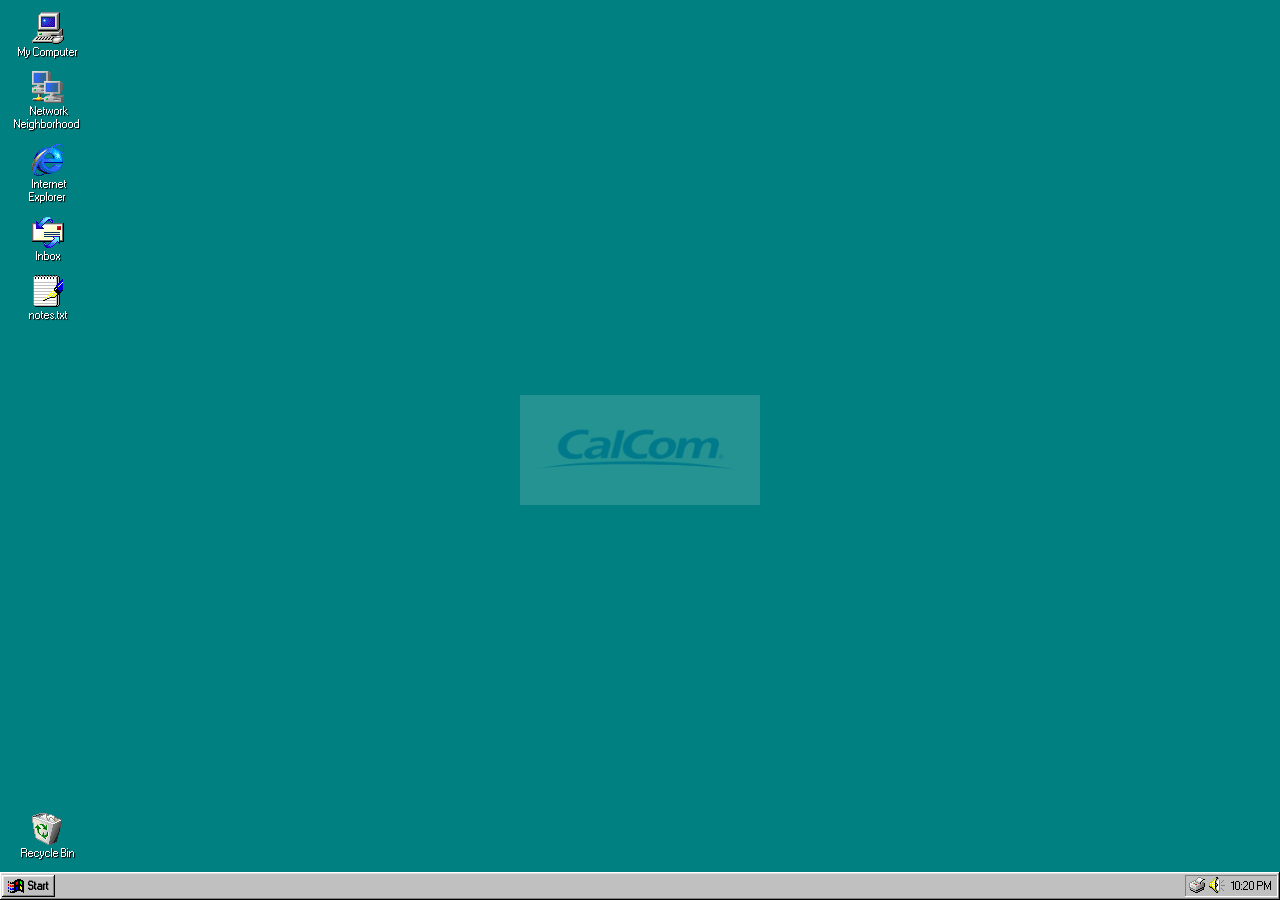
==== commit fba5608b: "feat(29-01): add SoundManager singleton, WAV files, and boot chime - Create sound.js with SoundManag" ====
--- a/public/desktop.html
+++ b/public/desktop.html
@@ -13,6 +13,7 @@
   </div>
   <script src="js/time.js"></script>
   <script src="js/eventbus.js"></script>
+  <script src="js/sound.js"></script>
   <script src="js/desktop.js"></script>
   <script src="js/taskbar.js"></script>
   <script src="js/explorer.js"></script>
--- a/public/css/nt4.css
+++ b/public/css/nt4.css
@@ -138,6 +138,17 @@
   position: absolute;
   display: flex;
   flex-direction: column;
+}
+
+.nt4-window.chromeless {
+  background: transparent;
+  box-shadow: none;
+}
+
+.nt4-window.chromeless .window-content {
+  padding: 0;
+  overflow: visible;
+  background: transparent;
 }
 
 .nt4-titlebar {
@@ -253,6 +264,17 @@
   z-index: 1000;
 }
 
+.dialog-overlay {
+  position: fixed;
+  top: 0;
+  left: 0;
+  right: 0;
+  bottom: 0;
+  background: transparent;
+  z-index: 9999;
+  cursor: default;
+}
+
 .dialog-titlebar {
   background: var(--active-title);
   color: var(--active-title-text);
@@ -1312,6 +1334,34 @@
   cursor: default;
 }
 
+/* Iframe in browser content */
+.browser-content iframe {
+  width: 100%;
+  height: 100%;
+  border: none;
+  display: block;
+}
+
+/* Throbber in toolbar */
+.browser-throbber {
+  width: 22px;
+  height: 22px;
+  margin-left: auto;
+  background: url('../assets/icons/16/iexplore.png') center center no-repeat;
+  background-size: 16px 16px;
+  image-rendering: pixelated;
+  flex-shrink: 0;
+}
+
+.browser-throbber.loading {
+  animation: throbber-spin 1s linear infinite;
+}
+
+@keyframes throbber-spin {
+  from { transform: rotate(0deg); }
+  to { transform: rotate(360deg); }
+}
+
 /* === Print Queue === */
 
 .tray-printer-blink {
@@ -1437,4 +1487,103 @@
   height: 100%;
   border: none;
   display: block;
+}
+
+/* Network Neighborhood — Icon Grid View */
+.network-icon-grid {
+  display: flex;
+  flex-wrap: wrap;
+  gap: 4px;
+  padding: 8px;
+  align-content: flex-start;
+  min-height: 100%;
+}
+
+.network-icon-item {
+  width: 80px;
+  padding: 4px;
+  text-align: center;
+  cursor: default;
+  font-size: 11px;
+  word-wrap: break-word;
+}
+
+.network-icon-item.selected {
+  background: var(--highlight);
+  color: var(--highlight-text);
+}
+
+.network-icon-label {
+  margin-top: 2px;
+}
+
+.network-icon-img img {
+  image-rendering: pixelated;
+}
+
+/* Network Neighborhood — Printer Status */
+.network-printer-status {
+  color: var(--disabled-text);
+}
+
+/* Calculator App */
+.calculator-app {
+  display: flex;
+  flex-direction: column;
+  background: var(--button-face);
+  height: 100%;
+  user-select: none;
+}
+.calc-display-area {
+  padding: 4px 5px;
+}
+.calc-display {
+  width: 100%;
+  text-align: right;
+  font-family: 'W95FA', 'MS Sans Serif', Tahoma, sans-serif;
+  font-size: 16px;
+  padding: 2px 4px;
+  border: 2px inset #808080;
+  background: #fff;
+  color: #000;
+  box-sizing: border-box;
+  height: 24px;
+  line-height: 20px;
+  overflow: hidden;
+}
+.calc-memory-indicator {
+  font-family: 'W95FA', 'MS Sans Serif', Tahoma, sans-serif;
+  font-size: 11px;
+  height: 14px;
+  padding: 0 6px;
+  color: #000;
+}
+.calc-buttons {
+  display: grid;
+  grid-template-columns: repeat(6, 1fr);
+  grid-template-rows: repeat(5, 1fr);
+  gap: 2px;
+  padding: 4px 5px;
+  flex: 1;
+}
+.calc-btn {
+  font-family: 'W95FA', 'MS Sans Serif', Tahoma, sans-serif;
+  font-size: 11px;
+  padding: 0;
+  min-height: 21px;
+  text-align: center;
+  cursor: default;
+  background: var(--button-face);
+  color: #000;
+  border: none;
+  outline: none;
+}
+.calc-btn:active, .calc-btn.pressed {
+  border-style: inset;
+}
+.calc-btn-red {
+  color: #800000;
+}
+.calc-btn-blue {
+  color: #0000aa;
 }
--- a/public/css/winamp.css
+++ b/public/css/winamp.css
@@ -688,6 +688,7 @@
 
 .webamp .playlist-tracks {
   display: flex;
+  flex-direction: column;
   flex: 1 0 auto;
 }
 
@@ -1362,15 +1363,18 @@
    NT4 Integration Overrides
    ============================================ */
 
-/* Container scaling: native 275x116 displayed at 2x inside 550x232 content area */
+/* Container: native 275px wide, height grows with content */
 .webamp {
   position: relative;
   width: 275px;
-  transform: scale(2);
-  transform-origin: top left;
   image-rendering: pixelated;
   image-rendering: -moz-crisp-edges;
   image-rendering: -webkit-optimize-contrast;
+}
+
+/* Main window: relative positioning so playlist stacks below */
+.webamp #main-window {
+  position: relative;
 }
 
 /* Playlist container also needs scaling */
@@ -1379,30 +1383,19 @@
   width: 275px;
 }
 
-/* Ticker animation — starts off-screen right (100%), scrolls left past the
-   left edge (-100%). This matches authentic Winamp ticker behavior where text
-   enters from the right. RESEARCH.md shows a 0%->-100% variant, but that
-   starts text already visible — the 100%->-100% version is intentionally
-   chosen for the scroll-in-from-right effect. */
-@keyframes ticker-scroll {
-  0% { transform: translateX(100%); }
-  100% { transform: translateX(-100%); }
-}
-
-.ticker-text {
-  white-space: nowrap;
-  animation: ticker-scroll 8s linear 2s infinite;
-  color: #00FF00;
-  font-size: 6px;
-  line-height: 6px;
+/* Ticker is now canvas-based (pixel font renderer in winamp.js) */
+.webamp #marquee canvas {
+  display: block;
+  image-rendering: pixelated;
+  image-rendering: -moz-crisp-edges;
 }
 
 /* Playlist track styles */
 .playlist-tracks .track-cell {
-  font-size: 7px;
-  height: 11px;
-  line-height: 11px;
-  letter-spacing: 0.3px;
+  font-size: 9px;
+  height: 13px;
+  line-height: 13px;
+  letter-spacing: 0.5px;
   white-space: nowrap;
   overflow: hidden;
   text-overflow: ellipsis;
@@ -1416,10 +1409,15 @@
   background: #000080;
 }
 
+/* Playing track indicator -- arrow prefix is in text content */
+.playlist-tracks .track-cell.playing {
+  color: #FFFFFF;
+}
+
+/* Playing + selected stacks: blue bg + white text + arrow */
+.playlist-tracks .track-cell.playing.selected {
+  color: #FFFFFF;
+  background: #000080;
+}
+
 /* Playlist status bar text */
-.playlist-status-text {
-  color: #00FF00;
-  font-size: 7px;
-  line-height: 11px;
-  padding: 0 4px;
-}
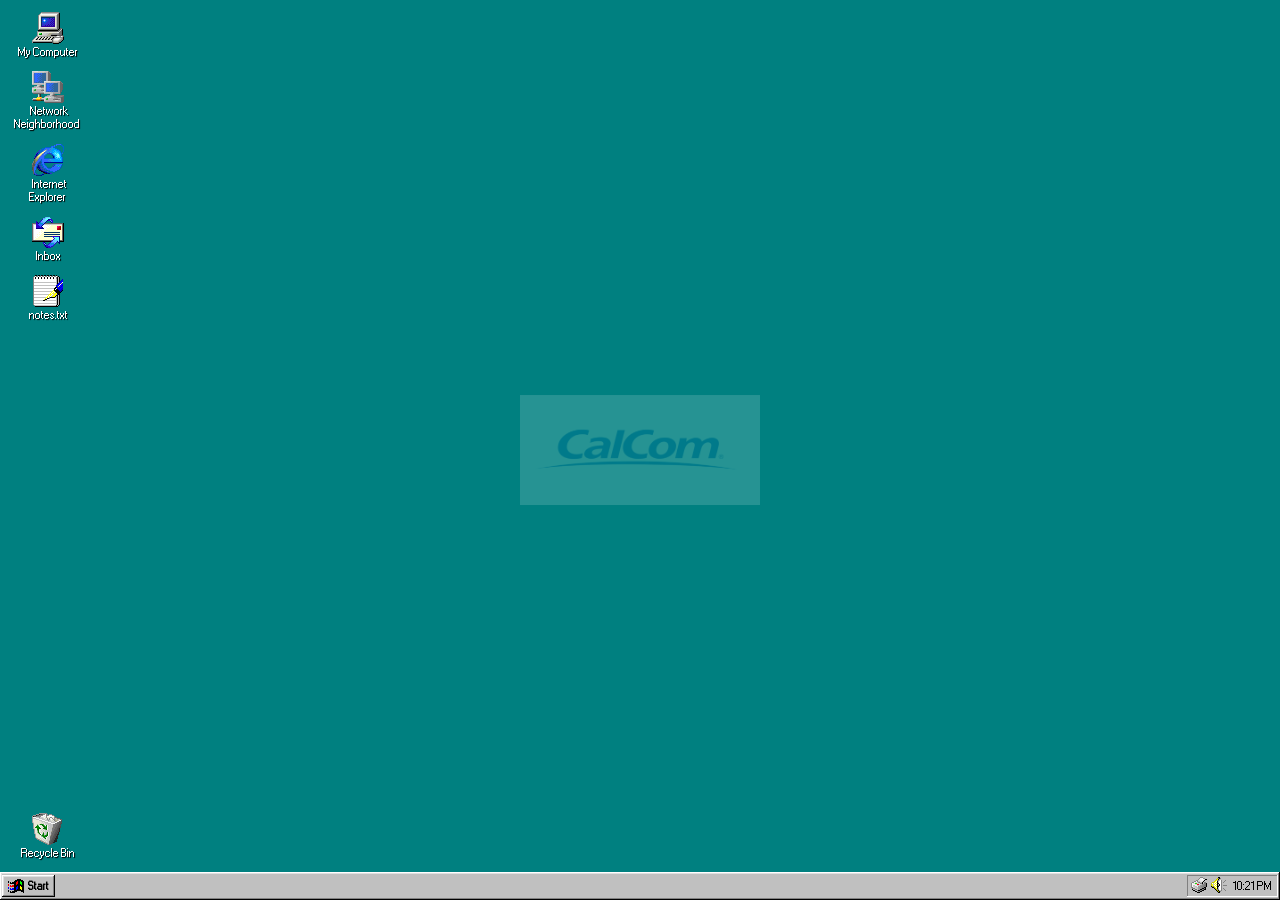
==== commit e92d19ec: "feat(29-02): add Mystify screensaver with idle timer - Canvas-based Mystify animation with 3 bouncin" ====
--- a/public/desktop.html
+++ b/public/desktop.html
@@ -22,5 +22,6 @@
   <script src="js/browser.js"></script>
   <script src="js/winamp.js"></script>
   <script src="js/apps.js"></script>
+  <script src="js/screensaver.js"></script>
 </body>
 </html>
--- a/public/css/nt4.css
+++ b/public/css/nt4.css
@@ -1586,4 +1586,9 @@
 }
 .calc-btn-blue {
   color: #0000aa;
+}
+
+/* Screensaver */
+#screensaver {
+  z-index: 50000;
 }
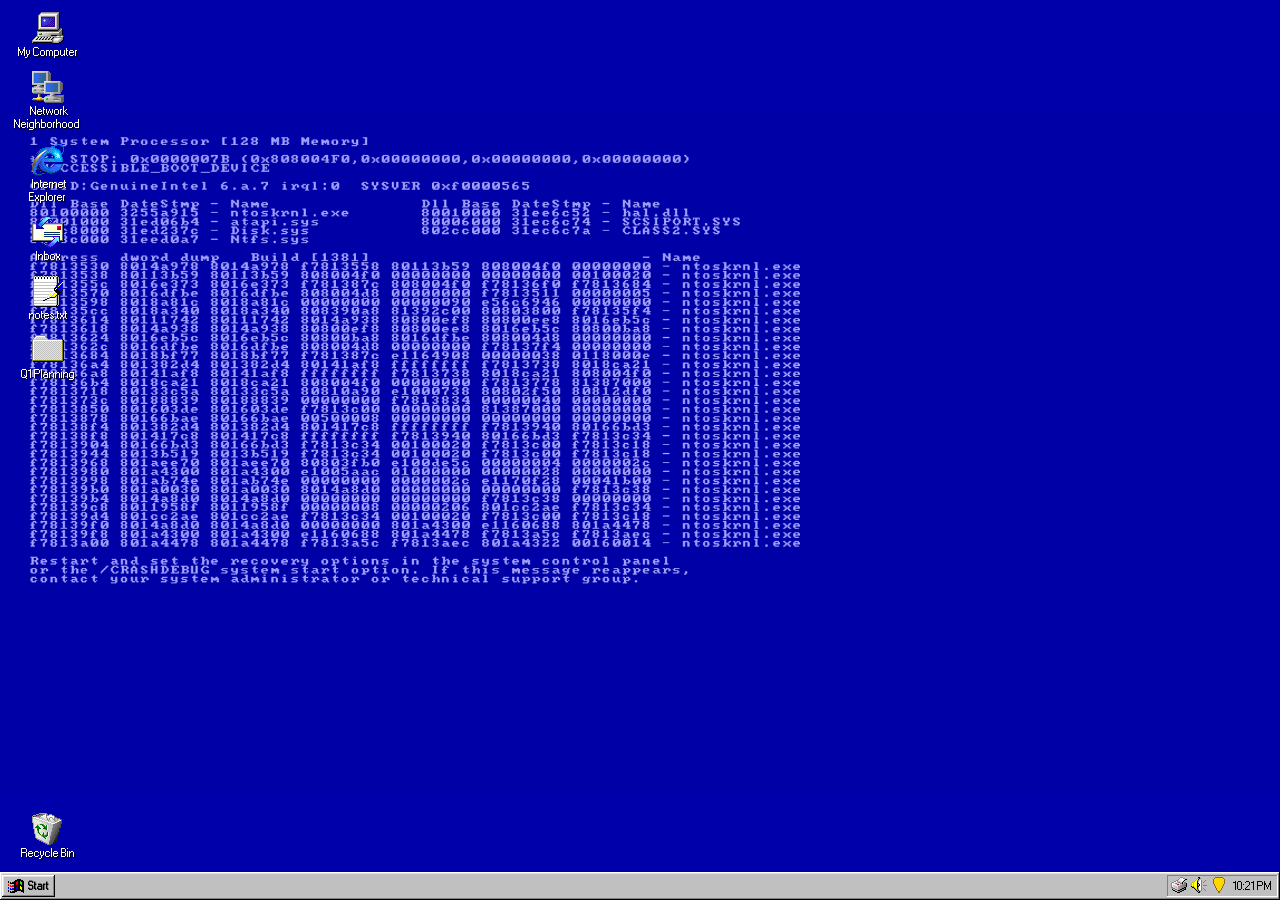
==== commit 4efb99a0: "feat(49-01): wire Q1 Planning desktop icon to locked folder gate - Load lockedFolder.js before apps." ====
--- a/public/desktop.html
+++ b/public/desktop.html
@@ -21,6 +21,7 @@
   <script src="js/email.js"></script>
   <script src="js/browser.js"></script>
   <script src="js/winamp.js"></script>
+  <script src="js/lockedFolder.js"></script>
   <script src="js/apps.js"></script>
   <script src="js/screensaver.js"></script>
 </body>
--- a/public/css/nt4.css
+++ b/public/css/nt4.css
@@ -326,12 +326,17 @@
 #desktop {
   width: 100vw;
   height: 100vh;
-  background: var(--desktop);
+  background-color: #0000AA;
+  background-image: url('../assets/wallpaper/blue-screen.png');
+  background-size: contain;
+  background-position: center center;
+  background-repeat: no-repeat;
   position: relative;
   overflow: hidden;
 }
 
 #desktop-logo {
+  display: none;
   position: absolute;
   top: 50%;
   left: 50%;
@@ -708,6 +713,25 @@
   width: 180px;
   padding: 2px;
   z-index: 10002;
+}
+
+/* Cascade-up variant: when submenu would clip below taskbar, anchor to bottom of parent item instead */
+.start-submenu.cascade-up {
+  top: auto;
+  bottom: -2px;
+}
+
+/* Scoped submenu item color -- prevents the parent .start-menu-item:hover white text
+   from cascading into nested submenu items on first hover (FOUC fix for UI-02).
+   Specificity (0,2,0) beats .start-menu-item:hover (0,1,1) so default state wins
+   on submenu items until they themselves are hovered. */
+.start-submenu .start-menu-item {
+  color: var(--menu-text);
+}
+
+.start-submenu .start-menu-item:hover {
+  background: var(--highlight);
+  color: var(--highlight-text);
 }
 
 /* === Shutdown Screen === */
